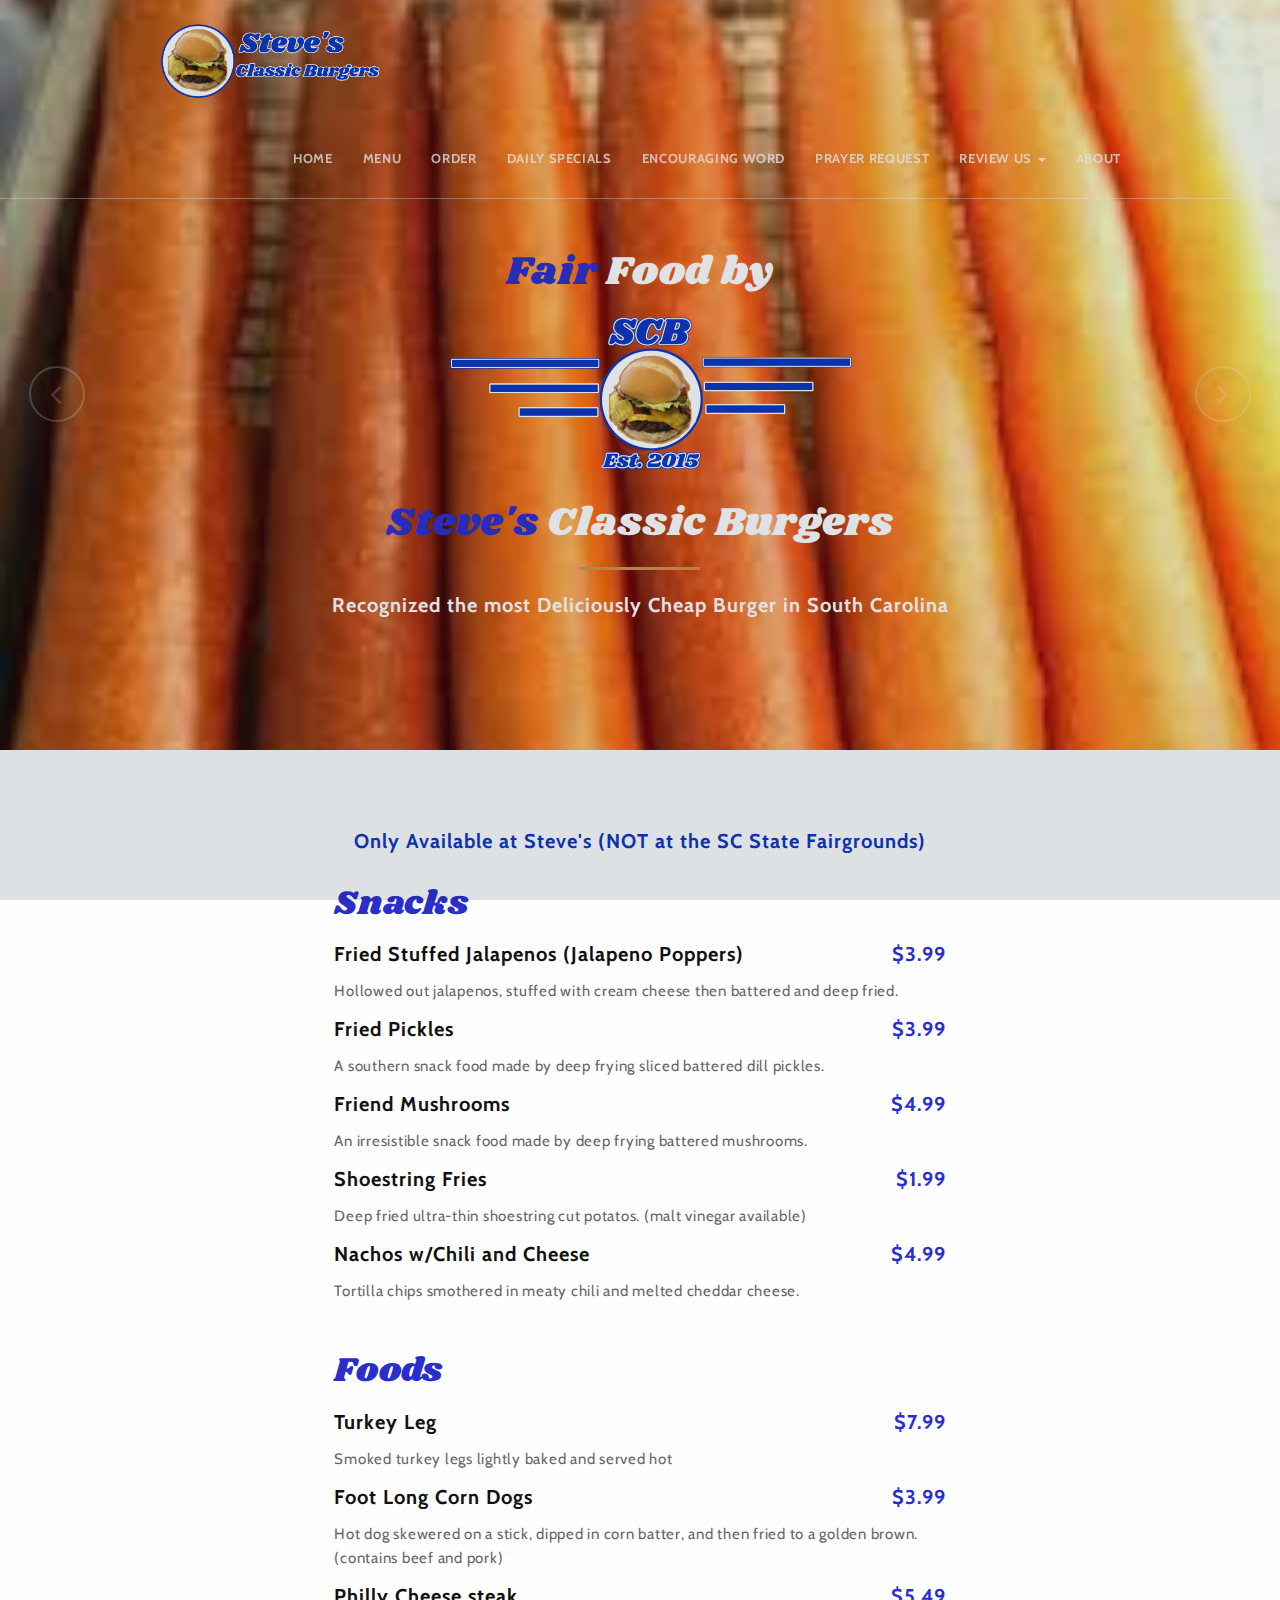
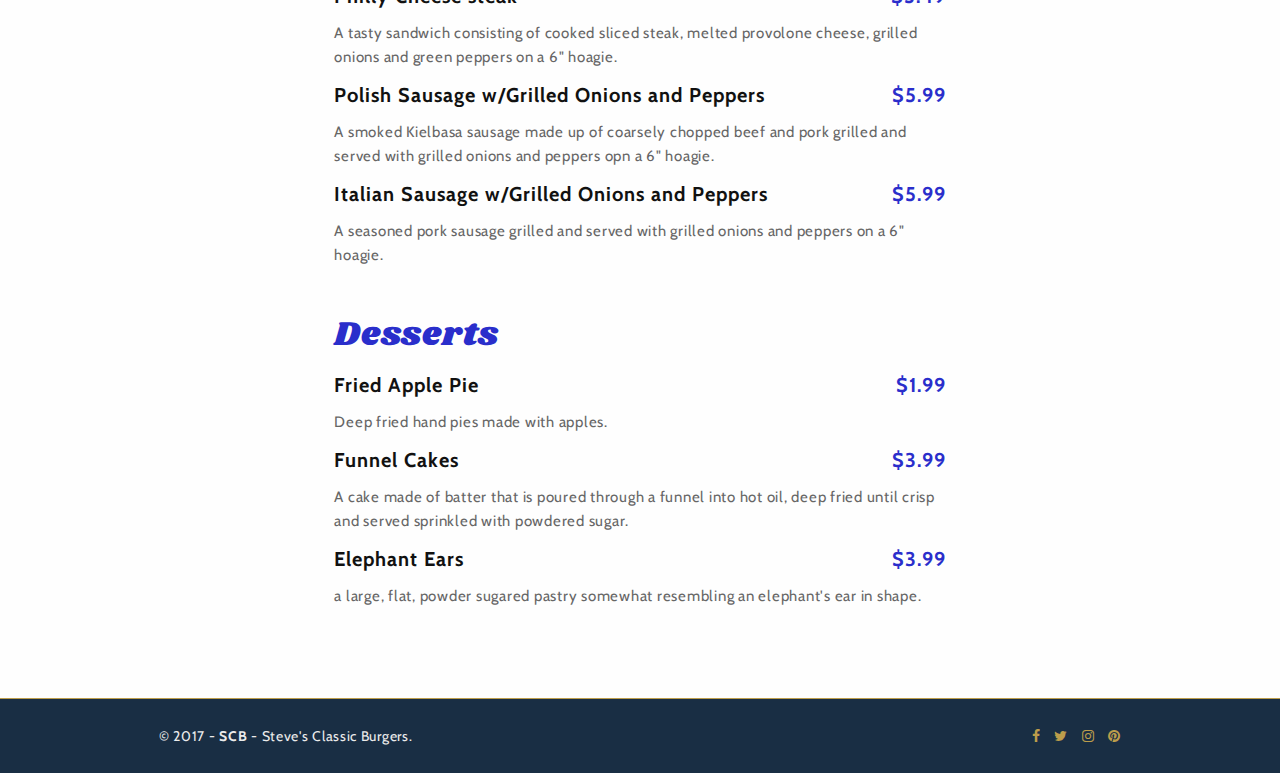
==== fairfood.html @ 57393d21 "Update to add Fair food page and images" ====
<!DOCTYPE html>
<html lang="en">

<head>

    <meta charset="utf-8">
    <meta http-equiv="X-UA-Compatible" content="IE=edge">
    <meta name="viewport" content="width=device-width, initial-scale=1">
    <meta name="description" content="Steve's Fair Food">
    <meta name="keywords" content="responsive, retina ready, html5, css3, restaurant, food, bar, events" />
    <meta name="author" content="KingStudio.ro">

    <!-- favicon -->
    <link rel="icon" href="images/favicon.png">
    <!-- page title -->
    <title>Steve's Fair Food</title>
    <!-- bootstrap css -->
    <link href="css/bootstrap.min.css" rel="stylesheet">
    <!-- css -->
    <link href="css/style.css" rel="stylesheet">
    <link href="css/animate.css" rel="stylesheet">
    <link href="css/magnific-popup.css" rel="stylesheet">
    <link href="css/bootstrap-datetimepicker.css" rel="stylesheet">
    <!-- fonts -->
    <link href="https://fonts.googleapis.com/css?family=Oleo+Script+Swash+Caps" rel="stylesheet">
    <link href="https://fonts.googleapis.com/css?family=Cabin:400,700" rel="stylesheet">
    <link href="https://fonts.googleapis.com/css?family=Shrikhand" rel="stylesheet">
    <link href="css/font-awesome.min.css" rel="stylesheet" type="text/css">
    <link href='fonts/FontAwesome.otf' rel='stylesheet' type='text/css'>

    <!-- HTML5 shim and Respond.js for IE8 support of HTML5 elements and media queries -->
    <!-- WARNING: Respond.js doesn't work if you view the page via file:// -->
    <!--[if lt IE 9]>
    <script src="https://oss.maxcdn.com/html5shiv/3.7.2/html5shiv.min.js"></script>
    <script src="https://oss.maxcdn.com/respond/1.4.2/respond.min.js"></script>
    <![endif]-->

</head>

<body>

<!-- preloader -->
<div id="preloader">
    <div class="spinner spinner-round"></div>
</div>
<!-- / preloader -->

<div id="top"></div>

<!-- header -->
<header>
    <!--fair-navbar-default.dark-bg .fair-navbar-nav-->
    <nav class="navbar navbar-default dark-bg navbar-fixed-top">
        <div class="container">
            <div class="navbar-header">
                <button type="button" class="navbar-toggle collapsed" data-toggle="collapse" data-target=".navbar-collapse">
                    <span class="sr-only">Toggle navigation</span>
                    <span class="icon-bar"></span>
                    <span class="icon-bar"></span>
                    <span class="icon-bar"></span>
                </button>
                <a class="navbar-brand" href="#"><img src="images/scb/steveslogo.png" alt="logo" class="inline-logo"> <img src="images/scb/steveslogo.png" alt="logo" class="collapsed-logo"></a>

            </div><!-- / navbar-header -->
            <div class="navbar-collapse collapse">
                <ul class="nav navbar-nav">
                    <li><a href="./index.html" class="page-scroll">HOME</a></li>
                    <li><a href="./index.html#menu" class="page-scroll">MENU</a></li>
                    <li><a href="https://us.orderspoon.com/STEVESCLASSICBURGERS" target="_blank">ORDER</a></li>
                    <li><a href="./index.html#specials" class="page-scroll">DAILY SPECIALS</a></li>
                    <li><a href="./index.html#encourage" class="page-scroll">ENCOURAGING WORD</a></li>
                    <li><a href="https://form.jotform.com/classicburgers/prayer-request-form" target="_blank">PRAYER REQUEST</a></li>
                    <li class="dropdown">
                        <a href="#" class="dropdown-toggle" data-toggle="dropdown" role="button" aria-expanded="false">REVIEW US <span class="caret"></span></a>
                        <ul class="dropdown-menu" role="menu">
                            <li><a href="https://plus.google.com/+ClassicburgersOrg" target="_blank">Google+</a></li>
                            <li><a href="https://www.tripadvisor.com/Restaurant_Review-g54184-d9726409-Reviews-Steve_s_Classic_Burgers-Columbia_South_Carolina.html" target="_blank">TripAdvisor</a></li>
                            <li><a href="https://www.yelp.com/biz/steves-classic-burgers-columbia" target="_blank">Yelp!</a></li>
                            <li><a href="https://www.facebook.com/StevesClassicBurgers/" target="_blank">Facebook</a></li>
                        </ul>
                    </li>
                    <li><a href="./index.html#about" class="page-scroll">ABOUT</a></li>
                </ul>
            </div><!--/.nav-collapse -->
        </div><!-- / container -->
    </nav>

    <!-- slider -->
    <div id="slider" class="carousel slide has-top-menu dark-slider">
        <div class="carousel-inner">

            <!-- slide 1 -->
            <div class="item active faircorndogs">
                <div class="container">
                    <div class="carousel-caption">
                        <div class="row">
                            <div class="col-md-12 slider-content">
                                <h2 class="slide-title fadeInDown animated second space-top-30"><span class="text-primary">Fair</span> Food by</h2>
                                <img src="images/scb/menuscblogo.png" alt="" class="animated fadeInDown first">
                                <h2 class="slide-title fadeInUp animated second space-top-30"><span class="text-primary">Steve's</span> Classic Burgers</h2>
                                <div class="separator-line-center-2x primary-bg-color animated fadeInDown third"></div>
                                <p class="slide-text flipInX animated third"><a href="https://blog.cheapism.com/best-cheap-burgers-in-america-15292/#image=41" style="color: #ffffff">Recognized the most Deliciously Cheap Burger in South Carolina</a></p>
                            </div><!-- slider-content -->
                        </div><!-- / row -->
                    </div><!-- / carousel-caption -->
                </div><!-- / container -->
            </div><!-- / slide 1 -->

            <!-- slide 2 -->
            <div class="item fairelephantear">
                <div class="container">
                    <div class="carousel-caption">
                        <div class="row">
                            <div class="col-md-12 slider-content">
                                <h2 class="slide-title fadeInDown animated second space-top-30"><span class="text-primary">Fair</span> Food by</h2>
                                <img src="images/scb/menuscblogo.png" alt="" class="animated fadeInDown first">
                                <h2 class="slide-title fadeInUp animated second space-top-30"><span class="text-primary">Fresh</span> Food</h2>
                                <div class="separator-line-center-2x primary-bg-color animated fadeInDown third"></div>
                            </div><!-- slider-content -->
                        </div><!-- / row -->
                    </div><!-- / carousel-caption -->
                </div><!-- / container -->
            </div><!-- / slide 2 -->

            <!-- slide 3 -->
            <div class="item fairfriedpickles">
                <div class="container">
                    <div class="carousel-caption">
                        <div class="row">
                            <div class="col-md-12 slider-content">
                                <h2 class="slide-title fadeInDown animated second space-top-30"><span class="text-primary">Fair</span> Food by</h2>
                                <img src="images/scb/menuscblogo.png" alt="" class="animated fadeInDown first">
                                <h2 class="slide-title fadeInUp animated second space-top-30"><span class="text-primary">Best</span> Food</h2>
                                <div class="separator-line-center-2x primary-bg-color animated fadeInDown third"></div>

                            </div><!-- slider-content -->
                        </div><!-- / row -->
                    </div><!-- / carousel-caption -->
                </div><!-- / container -->
            </div><!-- / slide 3 -->


            <div class="item fairstringfries">
                <div class="container">
                    <div class="carousel-caption">
                        <div class="row">
                            <div class="col-md-12 slider-content">
                                <h2 class="slide-title fadeInDown animated second space-top-30"><span class="text-primary">Fair</span> Food by</h2>
                                <img src="images/scb/menuscblogo.png" alt="" class="animated fadeInDown first">
                                <h2 class="slide-title fadeInUp animated second space-top-30"><span class="text-primary">Best</span> Food</h2>
                                <div class="separator-line-center-2x primary-bg-color animated fadeInDown third"></div>

                            </div><!-- slider-content -->
                        </div><!-- / row -->
                    </div><!-- / carousel-caption -->
                </div><!-- / container -->
            </div><!-- / slide 3 -->

            <div class="item fairfunnelcake">
                <div class="container">
                    <div class="carousel-caption">
                        <div class="row">
                            <div class="col-md-12 slider-content">
                                <h2 class="slide-title fadeInDown animated second space-top-30"><span class="text-primary">Fair</span> Food by</h2>
                                <img src="images/scb/menuscblogo.png" alt="" class="animated fadeInDown first">
                                <h2 class="slide-title fadeInUp animated second space-top-30"><span class="text-primary">Best</span> Food</h2>
                                <div class="separator-line-center-2x primary-bg-color animated fadeInDown third"></div>

                            </div><!-- slider-content -->
                        </div><!-- / row -->
                    </div><!-- / carousel-caption -->
                </div><!-- / container -->
            </div><!-- / slide 3 -->
            <div class="item fairitaliansausage">
                <div class="container">
                    <div class="carousel-caption">
                        <div class="row">
                            <div class="col-md-12 slider-content">
                                <h2 class="slide-title fadeInDown animated second space-top-30"><span class="text-primary">Fair</span> Food by</h2>
                                <img src="images/scb/menuscblogo.png" alt="" class="animated fadeInDown first">
                                <h2 class="slide-title fadeInUp animated second space-top-30"><span class="text-primary">Best</span> Food</h2>
                                <div class="separator-line-center-2x primary-bg-color animated fadeInDown third"></div>

                            </div><!-- slider-content -->
                        </div><!-- / row -->
                    </div><!-- / carousel-caption -->
                </div><!-- / container -->
            </div><!-- / slide 3 -->
            <div class="item fairpolishsausage">
                <div class="container">
                    <div class="carousel-caption">
                        <div class="row">
                            <div class="col-md-12 slider-content">
                                <h2 class="slide-title fadeInDown animated second space-top-30"><span class="text-primary">Fair</span> Food by</h2>
                                <img src="images/scb/menuscblogo.png" alt="" class="animated fadeInDown first">
                                <h2 class="slide-title fadeInUp animated second space-top-30"><span class="text-primary">Best</span> Food</h2>
                                <div class="separator-line-center-2x primary-bg-color animated fadeInDown third"></div>

                            </div><!-- slider-content -->
                        </div><!-- / row -->
                    </div><!-- / carousel-caption -->
                </div><!-- / container -->
            </div><!-- / slide 3 -->
            <div class="item fairturkeyleg">
                <div class="container">
                    <div class="carousel-caption">
                        <div class="row">
                            <div class="col-md-12 slider-content">
                                <h2 class="slide-title fadeInDown animated second space-top-30"><span class="text-primary">Fair</span> Food by</h2>
                                <img src="images/scb/menuscblogo.png" alt="" class="animated fadeInDown first">
                                <h2 class="slide-title fadeInUp animated second space-top-30"><span class="text-primary">Best</span> Food</h2>
                                <div class="separator-line-center-2x primary-bg-color animated fadeInDown third"></div>

                            </div><!-- slider-content -->
                        </div><!-- / row -->
                    </div><!-- / carousel-caption -->
                </div><!-- / container -->
            </div><!-- / slide 3 -->

        </div><!-- /carousel-inner -->

        <!-- controls -->
        <a class="left carousel-control" href="#slider" data-slide="prev"><span class="fa fa-angle-left"></span></a>
        <a class="right carousel-control" href="#slider" data-slide="next"><span class="fa fa-angle-right"></span></a>
        <!-- / controls -->

    </div>

    <!-- / slider-->
</header>
<!-- / header -->

<!-- content -->

<section id="menu">
    <div class="container">
        <div class="row">
            <div class="col-md-12 menu-items" align="center">
                <h5><b style="color: #0a35bf">Only Available at Steve's (NOT at the SC State Fairgrounds)</b></h5>
            </div>
        </div>
        <br />
        <div class="row">
            <div class="col-md-8 col-md-offset-2 menu-items">
                <h3 class="text-primary">Snacks</h3>
                <h5 class="food-title">Fried Stuffed Jalapenos (Jalapeno Poppers)<span class="pull-right food-price text-primary">$3.99</span></h5>
                <p class="food-text">Hollowed out jalapenos, stuffed with cream cheese then battered and deep fried.</p>
                <h5 class="food-title">Fried Pickles<span class="pull-right food-price text-primary">$3.99</span></h5>
                <p class="food-text">A southern snack food made by deep frying sliced battered dill pickles.</p>
                <h5 class="food-title">Friend Mushrooms<span class="pull-right food-price text-primary">$4.99</span></h5>
                <p class="food-text">An irresistible snack food made by deep frying battered mushrooms.</p>
                <h5 class="food-title">Shoestring Fries<span class="pull-right food-price text-primary">$1.99</span></h5>
                <p class="food-text">Deep fried ultra-thin shoestring cut potatos. (malt vinegar available)</p>
                <h5 class="food-title">Nachos w/Chili and Cheese<span class="pull-right food-price text-primary">$4.99</span></h5>
                <p class="food-text">Tortilla chips smothered in meaty chili and melted cheddar cheese.</p>
            </div><!-- / menu-items -->
        </div><!-- / row -->
        <br />
        <br />
        <div class="row">
            <div class="col-md-8 col-md-offset-2 menu-items">
                <h3 class="text-primary">Foods</h3>
                <h5 class="food-title">Turkey Leg<span class="pull-right food-price text-primary">$7.99</span></h5>
                <p class="food-text">Smoked turkey legs lightly baked and served hot</p>
                <h5 class="food-title">Foot Long Corn Dogs<span class="pull-right food-price text-primary">$3.99</span></h5>
                <p class="food-text">Hot dog skewered on a stick, dipped in corn batter, and then fried to a golden brown. (contains beef and pork)</p>
                <h5 class="food-title">Philly Cheese steak<span class="pull-right food-price text-primary">$5.49</span></h5>
                <p class="food-text">A tasty sandwich consisting of cooked sliced steak, melted provolone cheese, grilled onions and green peppers on a 6" hoagie.</p>
                <h5 class="food-title">Polish Sausage w/Grilled Onions and Peppers<span class="pull-right food-price text-primary">$5.99</span></h5>
                <p class="food-text">A smoked Kielbasa sausage made up of coarsely chopped beef and pork grilled and served with grilled onions and peppers opn a 6" hoagie.</p>
                <h5 class="food-title">Italian Sausage w/Grilled Onions and Peppers<span class="pull-right food-price text-primary">$5.99</span></h5>
                <p class="food-text">A seasoned pork sausage grilled and served with grilled onions and peppers on a 6" hoagie.</p>
            </div><!-- / menu-items -->
        </div><!-- / row -->
        <br />
        <br />
        <div class="row">
            <div class="col-md-8 col-md-offset-2 menu-items">
                <h3 class="text-primary">Desserts</h3>
                <h5 class="food-title">Fried Apple Pie<span class="pull-right food-price text-primary">$1.99</span></h5>
                <p class="food-text">Deep fried hand pies made with apples.</p>
                <h5 class="food-title">Funnel Cakes<span class="pull-right food-price text-primary">$3.99</span></h5>
                <p class="food-text">A cake made of batter that is poured through a funnel into hot oil, deep fried until crisp and served sprinkled with powdered sugar.</p>
                <h5 class="food-title">Elephant Ears<span class="pull-right food-price text-primary">$3.99</span></h5>
                <p class="food-text">a large, flat, powder sugared pastry somewhat resembling an elephant's ear in shape.</p>
            </div><!-- / menu-items -->


        </div><!-- / row -->

    </div><!-- / container -->
</section>




<!-- / content -->

<!-- scroll to top -->
<a href="#top" class="scroll-to-top page-scroll is-hidden" data-nav-status="toggle"><i class="fa fa-angle-up"></i></a>
<!-- / scroll to top -->
<!-- footer -->
<footer>
    <div class="container">
        <p class="footer-info">© 2017 - <strong>SCB</strong> - Steve's Classic Burgers.
            <span class="social pull-right">
                <a href="#"><i class="fa fa-facebook"></i></a>
                <a href="#"><i class="fa fa-twitter"></i></a>
                <a href="#"><i class="fa fa-instagram"></i></a>
                <a href="#"><i class="fa fa-pinterest"></i></a>
            </span>
        </p>
    </div><!-- / container -->
</footer>
<!-- / footer -->

<!-- javascript -->
<script src="js/jquery.min.js"></script>
<script src="js/bootstrap.min.js"></script>

<!-- sticky nav -->
<script src="js/jquery.easing.min.js"></script>
<!--<script src="js/scrolling-nav-sticky.js"></script>-->
<!-- / sticky nav -->

<!-- preloader -->
<script src="js/preloader.js"></script>
<!-- / preloader -->

<!-- wow -->
<script src="js/wow.min.js"></script>
<script>
  new WOW().init();
</script>
<!-- / wow -->

<!-- gallery script -->
<script src="js/custom.js"></script>
<script src="js/jquery.shuffle.min.js"></script>
<!-- lightbox -->
<script src="js/jquery.magnific-popup.min.js"></script>

<!-- / lightbox -->
<!-- / gallery script -->

<!-- date-time picker -->
<script src="js/moment.min.js"></script>
<script src="js/bootstrap-datetimepicker.js"></script>

<!-- / date-time picker -->

<!-- contact-form -->
<!--<script src="js/validator.min.js" type="text/javascript"></script>-->
<!--<script src="js/form-scripts.js" type="text/javascript"></script>-->
<!-- / contact-form -->

<!-- google-maps -->
<!--<script src="https://goo.gl/maps/sahVXzxMGit"></script>-->
<!--<script src="js/map.js"></script>-->

<!--<iframe src="https://www.google.com/maps/embed?pb=!1m18!1m12!1m3!1d3305.8840644868033!2d-81.11795508447189!3d34.04684492546122!2m3!1f0!2f0!3f0!3m2!1i1024!2i768!4f13.1!3m3!1m2!1s0x88f8a303b8aa07e3%3A0x5daab761f12a2675!2s817+St+Andrews+Rd+%23106%2C+Columbia%2C+SC+29210!5e0!3m2!1sen!2sus!4v1519259116903" width="100%" height="100%" frameborder="0" style="border:0" allowfullscreen></iframe>-->
<!-- / google-maps -->

<!-- hide nav -->
<script src="js/hide-nav.js"></script>
<!-- / hide nav -->

<!-- / javascript -->

</body>

</html>
---- css/style.css ----
/* Base CSS */
body {
  color: #666666;
  background: #fefefe;
  font-family: "Cabin", sans-serif;
  font-weight: 400;
  font-size: 14px;
  line-height: 20px;
  letter-spacing: 0.05em;
}

html, body {
  height: 100%;
  margin: 0;
  overflow-x: hidden;
}

/* Typography */
h1, h2, h3 {
  color: #111111;
  /*-family: "Oleo Script Swash Caps", cursive;*/
  font-family: "Shrikhand", cursive;
  font-weight: 400;
  margin-top: 0;
}

h4, h5, h6 {
  color: #111111;
  font-family: "Cabin", sans-serif;
  font-weight: 700;
  letter-spacing: 0.05em;
  margin-top: 0;
}

h1 {
  font-size: 40px;
  margin-bottom: 24px;
}

h2 {
  font-size: 36px;
  margin-bottom: 22px;
}

h3 {
  font-size: 34px;
  margin-bottom: 20px;
}

h4 {
  font-size: 22px;
  margin-bottom: 18px;
}

h5 {
  font-size: 20px;
  margin-bottom: 14px;
}

h6 {
  font-size: 18px;
  margin-bottom: 12px;
}

a {
  color: #bc9d4b;
  -moz-transition: 0.1s ease-in;
  -o-transition: 0.1s ease-in;
  -webkit-transition: 0.1s ease-in;
  -ms-transition: 0.1s ease-in;
  transition: 0.1s ease-in;
  letter-spacing: 0.05em;
  font-weight: 700;
  outline: 0 !important;
}
a:hover, a:active, a:focus {
  color: #927937;
  text-decoration: none;
}

p {
  font-family: "Cabin", sans-serif;
  font-weight: 400;
  font-size: 20px;
  line-height: 24px;
  color: #666666;
  letter-spacing: 0.05em;
  margin-bottom: 10px;
}

ul {
  list-style: none;
  padding: 0;
}

ul, ol {
  padding-left: 16px;
  margin-top: 0;
  margin-bottom: 20px;
}

.list-featured {
  list-style: none;
  padding: 0;
}

.list-featured li {
  position: relative;
  padding-left: 14px;
  margin-bottom: 7px;
}

.list-featured li:before {
  position: absolute;
  display: block;
  content: "";
  width: 6px;
  height: 6px;
  border-radius: 0;
  left: 0;
  top: 7px;
  background-color: #bc9d4b;
}

ol li {
  margin-bottom: 7px;
}

li {
  color: #666666;
  font-size: 14px;
  line-height: 20px;
  letter-spacing: 0.05em;
}

blockquote {
  border-left: 3px solid #bc9d4b;
}

.blockquote-reverse {
  border-right: 3px solid #bc9d4b;
}

blockquote p {
  font-size: 16px;
  font-weight: 400;
}

cite {
  color: #bc9d4b;
  font-size: 12px;
  opacity: 0.75;
}

strong {
  font-weight: 700;
}

.text-uppercase {
  text-transform: uppercase;
}

.lead {
  font-size: 18px;
}

.text-sm {
  font-size: 14px;
}

.text-xs {
  font-size: 12px;
}

.text-left {
  text-align: left;
}

.text-center {
  text-align: center;
}

.text-right {
  text-align: right;
}

.text-white {
  color: white !important;
}

.text-grey {
  color: #cccccc !important;
}

.text-black {
  color: black !important;
}

.text-default {
  color: #294a6b !important;
}

.text-primary {
  /*color: #bc9d4b !important;*/
  color: #2a2ecb !important;
}

.text-success {
  color: #93bc49 !important;
}

.text-info {
  color: #54bedc !important;
}

.text-warning {
  color: #e2a740 !important;
}

.text-danger {
  color: #de3f3f !important;
}

.bg-default {
  color: white;
  background: #294a6b;
  padding: 3px 4px;
}

.bg-primary {
  color: white;
  background: #bc9d4b;
  padding: 3px 4px;
}

.bg-success {
  color: white;
  background: #93bc49;
  padding: 3px 4px;
}

.bg-info {
  color: white;
  background: #54bedc;
  padding: 3px 4px;
}

.bg-warning {
  color: white;
  background: #e2a740;
  padding: 3px 4px;
}

.bg-danger {
  color: white;
  background: #de3f3f;
  padding: 3px 4px;
}

/* / End Typography */
.row {
  margin-right: 0;
  margin-left: 0;
}

img {
  width: 100%;
  max-width: 100%;
  display: block;
  margin-left: auto;
  margin-right: auto;
}

img.btn-pill {
  border: 1px solid transparent;
}

.page-header {
  font-size: 30px;
  font-weight: 700;
  border: none;
  margin-top: 0;
  margin-bottom: 30px;
}

.page-header h2 {
  margin: 0;
}

.page-header.wsub {
  margin-bottom: 0;
}

.page-header.wsub h2 {
  margin-bottom: 0;
}

.sub-title {
  color: #111111;
  font-size: 18px;
  font-weight: 700;
  text-transform: uppercase;
}

.sub-title a {
  margin-left: 10px;
}

.sub-title a span {
  margin-left: 5px;
}

.page-header.dark h1 {
  color: white;
}

.page-header.dark h2 {
  color: white;
}

.page-header.dark h3 {
  color: white;
}

.page-header.dark .sub-title {
  color: #f8f8f8;
}

.default-bg-color {
  background-color: #294a6b !important;
}

.primary-bg-color {
  background-color: #bc9d4b !important;
}

.divider-color {
  background-color: #ffffff !important;
}

.success-bg-color {
  background-color: #93bc49 !important;
}

.info-bg-color {
  background-color: #54bedc !important;
}

.warning-bg-color {
  background-color: #e2a740 !important;
}

.danger-bg-color {
  background-color: #de3f3f !important;
}

.default-color {
  color: #294a6b !important;
}

.primary-color {
  color: #bc9d4b !important;
}

.success-color {
  color: #93bc49 !important;
}

.info-color {
  color: #54bedc !important;
}

.warning-color {
  color: #e2a740 !important;
}

.danger-color {
  color: #de3f3f !important;
}

.small-spacing {
  margin-top: 5px !important;
  margin-bottom: 5px !important;
}

.medium-spacing {
  margin-top: 15px !important;
  margin-bottom: 15px !important;
}

.large-spacing {
  margin-top: 30px !important;
  margin-bottom: 30px !important;
}

.space-top {
  margin-top: 20px !important;
}

.space-top-30 {
  margin-top: 30px !important;
}

.space-top-2x {
  margin-top: 40px !important;
}

.space-bottom {
  margin-bottom: 20px !important;
}

.space-bottom-30 {
  margin-bottom: 30px !important;
}

.space-bottom-2x {
  margin-bottom: 40px !important;
}

.space-left {
  padding-left: 15px !important;
}

.space-left-2x {
  padding-left: 30px !important;
}

.space-right {
  padding-right: 15px !important;
}

.space-right-2x {
  padding-right: 30px !important;
}

.space-25 {
  margin: 12.5px 0;
  line-height: 0;
}

.space-50 {
  margin: 25px 0;
  line-height: 0;
}

.space-80 {
  margin: 40px 0;
  line-height: 0;
}

.space-100 {
  margin: 50px 0;
  line-height: 0;
}

.space-200 {
  margin: 100px 0;
  line-height: 0;
}

.margin-left {
  margin-left: 15px;
}

.margin-left-2x {
  margin-left: 30px;
}

.margin-right {
  margin-right: 15px;
}

.margin-right-2x {
  margin-right: 30px;
}

.no-margin {
  margin: 0 !important;
}

.no-padding {
  padding: 0 !important;
}

.no-padding-left {
  padding-left: 0 !important;
}

.no-padding-right {
  padding-right: 0 !important;
}

.no-border {
  border: none !important;
}

.no-border-radius {
  border-radius: 0 !important;
}

.rounded {
  border-radius: 5px !important;
}

a:focus {
  outline: none !important;
}

.btn:focus {
  outline: none !important;
}

.btn-social:focus {
  outline: none !important;
}

input:focus {
  outline: none !important;
  border: 1px solid #bc9d4b !important;
  box-shadow: none !important;
}

.form-group:focus {
  outline: none !important;
  border: 1px solid #bc9d4b !important;
  box-shadow: none !important;
}

select:focus {
  outline: none !important;
  border: 1px solid #bc9d4b !important;
  box-shadow: none !important;
}

textarea {
  max-width: 100%;
  max-height: 100%;
}

textarea:focus {
  outline: none !important;
  border: 1px solid #bc9d4b !important;
  box-shadow: none !important;
}

.fa {
  display: initial !important;
}

.separator-line {
  max-width: 60px;
  height: 2px;
  background: #ebebeb;
}

.separator-line-center {
  max-width: 60px;
  height: 2px;
  text-align: center;
  background: #ebebeb;
  margin: 0 auto;
}

.separator-line-2x {
  max-width: 120px;
  height: 3px;
  background: #ebebeb;
}

.separator-line-center-2x {
  max-width: 120px;
  height: 3px;
  text-align: center;
  background: #ebebeb;
  margin: 0 auto;
}

/* Animation Durations */
.animated {
  -webkit-animation-duration: 1s !important;
  animation-duration: 1s !important;
}

.animated.first {
  -webkit-animation-duration: 1.5s !important;
  animation-duration: 1.5s !important;
  animation-delay: 0.5s;
}

.animated.second {
  -webkit-animation-duration: 1.6s !important;
  animation-duration: 1.6s !important;
  animation-delay: 1s;
}

.animated.third {
  -webkit-animation-duration: 1.5s !important;
  animation-duration: 1.5s !important;
  animation-delay: 1.3s;
}

.animated.fourth {
  -webkit-animation-duration: 1.6s !important;
  animation-duration: 1.6s !important;
  animation-delay: 1.8s;
}

.animated.fifth {
  -webkit-animation-duration: 1.5s !important;
  animation-duration: 1.5s !important;
  animation-delay: 2s;
}

.animated.sixth {
  -webkit-animation-duration: 1.5s !important;
  animation-duration: 1.5s !important;
  animation-delay: 2.5s;
}

.animated.seventh {
  -webkit-animation-duration: 1.6s !important;
  animation-duration: 1.6s !important;
  animation-delay: 3.2s;
}

.animated.eighth {
  -webkit-animation-duration: 1.5s !important;
  animation-duration: 1.5s !important;
  animation-delay: 3.5s;
}

.animated.nineth {
  -webkit-animation-duration: 1.6s !important;
  animation-duration: 1.6s !important;
  animation-delay: 3.8s;
}

/* End Animation Durations */
::-moz-selection {
  color: white;
  background: rgba(188, 157, 75, 0.77);
}

::selection {
  color: white;
  background: rgba(188, 157, 75, 0.77);
}

/* Buttons */
.btn {
  font-weight: 400;
  font-size: 13px;
  letter-spacing: 0.05em;
  -moz-transition: all 0.3s ease-in-out;
  -o-transition: all 0.3s ease-in-out;
  -webkit-transition: all 0.3s ease-in-out;
  -ms-transition: all 0.3s ease-in-out;
  transition: all 0.3s ease-in-out;
  border-radius: 0;
  padding: 10px 18px;
  margin: 5px;
}

.btn span {
  margin-left: 15px;
  margin-right: 0;
}

.btn:hover {
  background: transparent;
}

.btn:focus {
  background: transparent;
}

.btn-lg {
  font-size: 15px;
  padding: 12px 20px;
}

.btn-sm {
  font-size: 12px;
  padding: 8px 14px;
}

.btn-xs {
  font-size: 10px;
  padding: 5px 12px;
}

.btn-rounded {
  border-radius: 5px !important;
}

.btn-pill {
  border-radius: 50px !important;
}

.btn-circle {
  border-radius: 50% !important;
  height: 40px;
  width: 40px;
  padding: 3px !Important;
}

.btn-square {
  height: 40px;
  width: 40px;
  border-radius: 5px;
  padding: 3px !Important;
}

.btn-link {
  color: #bc9d4b;
}

.btn-link:hover {
  color: #927937;
  text-decoration: none;
}

.btn-link:focus {
  color: #927937;
  text-decoration: none;
}

a.btn {
  white-space: nowrap;
}

/* Default Button */
.btn-default, .btn-default:active, .btn-default:focus {
  color: #294a6b;
  border: 2px solid #294a6b;
  background: transparent;
}

.btn-default:hover {
  color: white;
  background: #294a6b;
  border: 2px solid #294a6b;
}

.btn-default-filled, .btn-default-filled:active, .btn-default-filled:focus {
  color: white;
  background: #294a6b;
  border: 2px solid #294a6b;
}

.btn-default-filled:hover {
  color: white;
  background: #192e44;
  border: 2px solid #192e44;
}

/* / End Default Button */
/* Primary Button */
.btn-primary, .btn-primary:active, .btn-primary:focus {
  color: #bc9d4b;
  border: 2px solid #bc9d4b;
  background: transparent;
}

.btn-primary:hover {
  color: white;
  background: #bc9d4b;
  border: 2px solid #bc9d4b;
}

.btn-primary-filled, .btn-primary-filled:active, .btn-primary-filled:focus {
  color: white;
  background: #bc9d4b;
  border: 2px solid #bc9d4b;
}

.btn-primary-filled:hover {
  color: white;
  background: #927937;
  border: 2px solid #927937;
}

/* / End Primary Button */
/* Success Button */
.btn-success, .btn-success:active, .btn-success:focus {
  color: #93bc49;
  border: 2px solid #93bc49;
  background: transparent;
}

.btn-success:hover {
  color: white;
  background: #93bc49;
  border: 2px solid #93bc49;
}

.btn-success-filled, .btn-success-filled:active, .btn-success-filled:focus {
  color: white;
  background: #93bc49;
  border: 2px solid #93bc49;
}

.btn-success-filled:hover {
  color: white;
  background: #7ea03f;
  border: 2px solid #7ea03f;
}

/* / End Success Button */
/* Info Button */
.btn-info, .btn-info:active, .btn-info:focus {
  color: #54bedc;
  border: 2px solid #54bedc;
  background: transparent;
}

.btn-info:hover {
  color: white;
  background: #54bedc;
  border: 2px solid #54bedc;
}

.btn-info-filled, .btn-info-filled:active, .btn-info-filled:focus {
  color: white;
  background: #54bedc;
  border: 2px solid #54bedc;
}

.btn-info-filled:hover {
  color: white;
  background: #3a9fbc;
  border: 2px solid #3a9fbc;
}

/* / End Info Button */
/* Warning Button */
.btn-warning, .btn-warning:active, .btn-warning:focus {
  color: #e2a740;
  border: 2px solid #e2a740;
  background: transparent;
}

.btn-warning:hover {
  color: white;
  background: #e2a740;
  border: 2px solid #e2a740;
}

.btn-warning-filled, .btn-warning-filled:active, .btn-warning-filled:focus {
  color: white;
  background: #e2a740;
  border: 2px solid #e2a740;
}

.btn-warning-filled:hover {
  color: white;
  background: #cb9538;
  border: 2px solid #cb9538;
}

/* / End Warning Button */
/* Danger Button */
.btn-danger, .btn-danger:active, .btn-danger:focus {
  color: #de3f3f;
  border: 2px solid #de3f3f;
  background: transparent;
}

.btn-danger:hover {
  color: white;
  background: #de3f3f;
  border: 2px solid #de3f3f;
}

.btn-danger-filled, .btn-danger-filled:active, .btn-danger-filled:focus {
  color: white;
  background: #de3f3f;
  border: 2px solid #de3f3f;
}

.btn-danger-filled:hover {
  color: white;
  background: #bf3535;
  border: 2px solid #bf3535;
}

/* / End Danger Button */
/* Button Groups */
.btn-group-xl > .btn {
  font-size: 20px;
  padding: 9px 10px;
  border-radius: 5px;
}

.btn-group-lg > .btn {
  font-size: 15px;
  padding: 10px 12px;
  border-radius: 5px;
}

.btn-group > .btn {
  border-radius: 5px;
}

.btn-group-sm > .btn {
  font-size: 12px;
  padding: 5px 4px;
  border-radius: 5px;
}

.btn-group-xs > .btn {
  font-size: 10px;
  padding: 3px;
  border-radius: 5px;
}

/* / End Button Groups */
/* Dropdown Buttons */
.dropdown-buttons {
  display: inline-block;
  position: relative;
}

.dropdown-buttons .btn-group > .btn {
  padding-left: 17px;
}

.dropdown-buttons .dropdown-icon {
  margin: 0 2px 0 10px;
}

.dropdown-buttons .btn {
  border-radius: 0;
}

.btn-group.open .dropdown-toggle {
  -webkit-box-shadow: none;
  box-shadow: none;
}

.btn-default.active.focus, .btn-default.active:focus, .btn-default.active:hover, .btn-default:active.focus, .btn-default:active:focus, .btn-default:active:hover, .open > .dropdown-toggle.btn-default.focus, .open > .dropdown-toggle.btn-default:focus, .open > .dropdown-toggle.btn-default:hover {
  color: white;
  background-color: #294a6b;
  border-color: #294a6b;
}

.btn-default.active, .btn-default:active, .open > .dropdown-toggle.btn-default {
  color: white;
  background-color: #294a6b;
  border-color: #294a6b;
}

.btn-primary.active.focus, .btn-primary.active:focus, .btn-primary.active:hover, .btn-primary:active.focus, .btn-primary:active:focus, .btn-primary:active:hover, .open > .dropdown-toggle.btn-primary.focus, .open > .dropdown-toggle.btn-primary:focus, .open > .dropdown-toggle.btn-primary:hover {
  color: white;
  background-color: #bc9d4b;
  border-color: #bc9d4b;
}

.btn-primary.active, .btn-primary:active, .open > .dropdown-toggle.btn-primary {
  color: white;
  background-color: #bc9d4b;
  border-color: #bc9d4b;
}

.btn-success.active.focus, .btn-success.active:focus, .btn-success.active:hover, .btn-success:active.focus, .btn-success:active:focus, .btn-success:active:hover, .open > .dropdown-toggle.btn-success.focus, .open > .dropdown-toggle.btn-success:focus, .open > .dropdown-toggle.btn-success:hover {
  color: white;
  background-color: #93bc49;
  border-color: #93bc49;
}

.btn-success.active, .btn-success:active, .open > .dropdown-toggle.btn-success {
  color: white;
  background-color: #93bc49;
  border-color: #93bc49;
}

.btn-info.active.focus, .btn-info.active:focus, .btn-info.active:hover, .btn-info:active.focus, .btn-info:active:focus, .btn-info:active:hover, .open > .dropdown-toggle.btn-info.focus, .open > .dropdown-toggle.btn-info:focus, .open > .dropdown-toggle.btn-info:hover {
  color: white;
  background-color: #54bedc;
  border-color: #54bedc;
}

.btn-info.active, .btn-info:active, .open > .dropdown-toggle.btn-info {
  color: white;
  background-color: #54bedc;
  border-color: #54bedc;
}

.btn-warning.active.focus, .btn-warning.active:focus, .btn-warning.active:hover, .btn-warning:active.focus, .btn-warning:active:focus, .btn-warning:active:hover, .open > .dropdown-toggle.btn-warning.focus, .open > .dropdown-toggle.btn-warning:focus, .open > .dropdown-toggle.btn-warning:hover {
  color: white;
  background-color: #e2a740;
  border-color: #e2a740;
}

.btn-warning.active, .btn-warning:active, .open > .dropdown-toggle.btn-warning {
  color: white;
  background-color: #e2a740;
  border-color: #e2a740;
}

.btn-danger.active.focus, .btn-danger.active:focus, .btn-danger.active:hover, .btn-danger:active.focus, .btn-danger:active:focus, .btn-danger:active:hover, .open > .dropdown-toggle.btn-danger.focus, .open > .dropdown-toggle.btn-danger:focus, .open > .dropdown-toggle.btn-danger:hover {
  color: white;
  background-color: #de3f3f;
  border-color: #de3f3f;
}

.btn-danger.active, .btn-danger:active, .open > .dropdown-toggle.btn-danger {
  color: white;
  background-color: #de3f3f;
  border-color: #de3f3f;
}

/* / End Dropdown Buttons */
/* / End Buttons */
/* Tabs & Accordions */
/* Tabs */
.nav-tabs {
  border-bottom: 3px solid #ebebeb;
}

.nav-tabs > li {
  float: none;
  margin-bottom: -3px;
  display: inline-block;
}

.nav-tabs > li > a {
  position: relative;
  z-index: 0;
  display: block;
  color: #666666;
  font-size: 12px;
  text-decoration: none;
  font-weight: 700;
  margin-right: 0;
  padding: 20px;
  line-height: 1.5;
  background-color: transparent;
  border: none;
  border-bottom: 2px solid transparent;
  border-radius: 0;
}

.nav-tabs > li > a:focus {
  background: transparent;
  border: 0 !important;
}

.nav-tabs > li.active > a, .nav-tabs > li.active > a:focus, .nav-tabs > li.active > a:hover {
  color: #bc9d4b;
  background: none;
  border: none;
  border-bottom: 3px solid #bc9d4b !important;
  -webkit-transition: 0s;
  -moz-transition: 0s;
  -o-transition: 0s;
  transition: 0s;
}

.nav > li > a:hover {
  background: none;
  border: none;
}

.nav-tabs > li {
  float: none;
  margin-bottom: -3px;
  display: inline-block;
}

.nav-pills.text-right > li {
  float: none;
  display: inline-block;
}

.nav.nav-pills a:hover {
  color: white;
  background: #927937;
}

.tab-content {
  padding-top: 30px;
}

/* / End Tabs */
/* Accordions */
.panel-group {
  margin-bottom: 10px;
}

.panel-group .panel {
  background: none;
  -webkit-box-shadow: none;
  box-shadow: none;
  margin-bottom: 0;
  border: 0;
  border-radius: 0;
}

.panel-group .panel-heading {
  padding: 10px 0;
  border: none;
  border-radius: 0;
}

.panel-group .panel-title {
  font-size: 14px;
  font-weight: 400;
}

.panel-group .panel-heading + .panel-collapse > .list-group, .panel-group .panel-heading + .panel-collapse > .panel-body {
  border-top: none;
}

.panel-group .panel-heading > a:after {
  display: inline-block;
  vertical-align: middle;
  font-family: "FontAwesome";
  font-size: 10px;
  content: "\f068";
  margin-top: -2px;
  margin-left: 10px;
  -webkit-transform: rotate(0);
  -moz-transform: rotate(0);
  -ms-transform: rotate(0);
  -o-transform: rotate(0);
  transform: rotate(0);
  -webkit-transition: all 0.3s;
  -o-transition: all 0.3s;
  transition: all 0.3s;
}

.panel-group .panel-heading .panel-title.collapsed:after {
  content: "\f067";
  -webkit-transform: rotate(180deg);
  -moz-transform: rotate(180deg);
  -ms-transform: rotate(180deg);
  -o-transform: rotate(180deg);
  transform: rotate(180deg);
}

.panel-group .panel-body {
  padding: 15px 0;
}

.panel-group.tabbed .panel-heading {
  background: #ebebeb;
  padding: 10px 15px;
}

.panel-group.tabbed a {
  color: #666666;
}

.panel-group.tabbed .panel-heading > a:after {
  float: right;
}

.panel-group.tabbed .panel-heading .panel-title.collapsed:after {
  float: right;
}

/* / End Accordions */
/* / End Tabs & Accordions */
/* Labels Badges & Alerts */
/* Labels */
.label {
  font-weight: 400;
  padding: .2em .6em;
  line-height: 2.5em;
  border-radius: 0;
}

.label-pill {
  border-radius: 5em;
}

.label-default {
  color: #294a6b;
  background-color: transparent;
  border: 2px solid #294a6b;
}

.label-default-filled {
  color: white;
  background-color: #294a6b;
  border: 2px solid #294a6b;
}

.label-primary {
  color: #bc9d4b;
  background-color: transparent;
  border: 2px solid #bc9d4b;
}

.label-primary-filled {
  color: white;
  background-color: #bc9d4b;
  border: 2px solid #bc9d4b;
}

.label-success {
  color: #93bc49;
  background-color: transparent;
  border: 2px solid #93bc49;
}

.label-success-filled {
  color: white;
  background-color: #93bc49;
  border: 2px solid #93bc49;
}

.label-info {
  color: #54bedc;
  background-color: transparent;
  border: 2px solid #54bedc;
}

.label-info-filled {
  color: white;
  background-color: #54bedc;
  border: 2px solid #54bedc;
}

.label-warning {
  color: #e2a740;
  background-color: transparent;
  border: 2px solid #e2a740;
}

.label-warning-filled {
  color: white;
  background-color: #e2a740;
  border: 2px solid #e2a740;
}

.label-danger {
  color: #de3f3f;
  background-color: transparent;
  border: 2px solid #de3f3f;
}

.label-danger-filled {
  color: white;
  background-color: #de3f3f;
  border: 2px solid #de3f3f;
}

/* / End Labels */
/* Badges */
.nav-pills > li.active > a, .nav-pills > li.active > a:focus, .nav-pills > li.active > a:hover {
  color: white;
  background-color: #bc9d4b;
}

.nav-pills > li > a:hover {
  color: white;
  background-color: #cccccc;
}

.nav-pills > li > a {
  font-size: 12px;
  border-radius: 0;
  padding: 8px 14px;
}

.badge {
  color: white;
  background-color: #bc9d4b;
  font-size: 10px;
  font-weight: 400;
  border-radius: 0;
  padding: 6px 8px;
}

.active .badge {
  color: #bc9d4b !important;
}

/* / End Badges */
/* Alerts */
.alert {
  border: 2px solid transparent;
  border-radius: 0;
}

.alert-success {
  color: white;
  background-color: #93bc49;
  border-color: #7ea03f;
}

.alert-success .close {
  color: #7ea03f;
}

.alert-info {
  color: white;
  background-color: #54bedc;
  border-color: #3a9fbc;
}

.alert-info .close {
  color: #3a9fbc;
}

.alert-warning {
  color: white;
  background-color: #e2a740;
  border-color: #cb9538;
}

.alert-warning .close {
  color: #cb9538;
}

.alert-danger {
  color: white;
  background-color: #de3f3f;
  border-color: #bf3535;
}

.alert-danger .close {
  color: #bf3535;
}

.alert-dismissible .close {
  font-size: 16px;
  top: -14px;
  right: -31px;
  text-shadow: none;
  opacity: 1;
}

.alert-dismissible .close:hover {
  opacity: 0.8;
}

.alert-sm {
  font-size: 14px;
  padding: 5px;
}

.alert i {
  margin: 0 10px 0 5px;
}

.alert-sm.alert-dismissible .close {
  top: -5px;
  right: -2px;
}

/* / End Alerts */
/* / End Labels Badges & Alerts */
/* Listgroups & Panels */
/* Listgroups */
.list-group-item {
  color: #666666;
  background-color: white;
  font-size: 14px;
  position: relative;
  display: block;
  padding: 10px 15px;
  margin-bottom: -1px;
}

.list-group-item p {
  font-size: 14px;
}

.list-group-item.active, .list-group-item.active:focus, .list-group-item.active:hover {
  color: white;
  background-color: #bc9d4b;
  border-color: #bc9d4b;
}

a.list-group-item:hover {
  color: #bc9d4b;
}

a.list-group-item, button.list-group-item {
  color: #666666;
}

.list-group-item.active .list-group-item-text, .list-group-item.active:focus .list-group-item-text, .list-group-item.active:hover .list-group-item-text {
  color: white;
}

a.list-group-item .list-group-item-heading, button.list-group-item .list-group-item-heading {
  color: #111111;
}

/* / End Listgroups */
/* Panels */
.panel-title {
  font-size: 16px;
  font-weight: 400;
  letter-spacing: 0.05em;
}

.panel-default {
  border-color: #192e44;
}

.panel-default > .panel-heading {
  color: white;
  background-color: #294a6b;
  border-color: #192e44;
}

.panel-success {
  border-color: #7ea03f;
}

.panel-success > .panel-heading {
  color: white;
  background-color: #93bc49;
  border-color: #7ea03f;
}

.panel-primary {
  border-color: #927937;
}

.panel-primary > .panel-heading {
  color: white;
  background-color: #bc9d4b;
  border-color: #927937;
}

.panel-info {
  border-color: #3a9fbc;
}

.panel-info > .panel-heading {
  color: white;
  background-color: #54bedc;
  border-color: #3a9fbc;
}

.panel-warning {
  border-color: #cb9538;
}

.panel-warning > .panel-heading {
  color: white;
  background-color: #e2a740;
  border-color: #cb9538;
}

.panel-danger {
  border-color: #bf3535;
}

.panel-danger > .panel-heading {
  color: white;
  background-color: #de3f3f;
  border-color: #bf3535;
}

/* / End Panels */
/* Well */
.well {
  min-height: 20px;
  padding: 20px;
  margin-bottom: 20px;
  background-color: #ebebeb;
  border: 1px solid #cccccc;
  -webkit-box-shadow: none;
  box-shadow: none;
  border-radius: 0;
}

.rounded-well {
  border-radius: 5px;
}

/* / End Well */
/* Jumbotron */
.jumbotron {
  background: #ebebeb;
  border: 1px solid #cccccc;
  border-radius: 0 !important;
}

.rounded-jumbotron {
  border-radius: 5px !important;
}

.jumbotron h1 {
  color: #bc9d4b;
  font-weight: 400;
  margin-top: 0;
  margin-bottom: 25px;
}

.jumbotron p {
  font-size: 18px;
  font-weight: 400;
  margin-bottom: 25px;
}

/* / End Jumbotron */
/* / End Listgroups & Panels */
/* Progress Bars */
.progress {
  height: 10px;
  margin-bottom: 20px;
  overflow: hidden;
  background-color: #ebebeb;
  border-radius: 0;
  -webkit-box-shadow: none;
  box-shadow: none;
}

.progress-bar {
  font-size: 12px;
  line-height: 20px;
  color: white;
  background-color: #bc9d4b;
  border-radius: 0;
  -webkit-box-shadow: none;
  box-shadow: none;
  position: relative;
}

.progress-bar-default {
  background-color: #294a6b;
}

.progress-bar-primary {
  background-color: #bc9d4b;
}

.progress-bar-success {
  background-color: #93bc49;
}

.progress-bar-info {
  background-color: #54bedc;
}

.progress-bar-warning {
  background-color: #e2a740;
}

.progress-bar-danger {
  background-color: #de3f3f;
}

.progress-label .sr-only {
  display: none;
}

.progress-bar span {
  border-radius: 15px;
  display: inline-block;
  height: 24px;
  letter-spacing: 0;
  line-height: 23px;
  min-width: 24px;
  padding: 0 3px;
  position: absolute;
  right: -5px;
  text-align: center;
  bottom: 0;
}

/* / End Progress Bars */
/* Tables */
table {
  width: 100%;
  max-width: 100%;
}

table > caption + thead > tr:first-child > th, table > caption + thead > tr:first-child > td, table > colgroup + thead > tr:first-child > th, table > colgroup + thead > tr:first-child > td, table > thead:first-child > tr:first-child > th, table > thead:first-child > tr:first-child > td {
  border-top: 0;
}

table > thead > tr > th {
  vertical-align: bottom;
  border-bottom: 1px solid #cccccc;
}

table > thead > tr > th, table > thead > tr > td {
  border-bottom-width: 2px !important;
}

table > thead > tr > th, table > thead > tr > td, table > tbody > tr > th, table > tbody > tr > td, table > tfoot > tr > th, table > tr > td {
  padding: 15px;
  line-height: 1.5;
  vertical-align: top;
  border-bottom: 1px solid #ebebeb;
}

.table-striped > tbody > tr:nth-of-type(odd) {
  background-color: #f8f8f8 !important;
}

/* / End Tables */
/* End Base CSS */
/* Headers */
/* Navigations */
.navbar {
  border: 0;
  border-radius: 0 !important;
  margin-bottom: 0;
}

.navbar-fixed-top {
  border-radius: 0;
}

.navbar-fixed {
  position: absolute;
  top: 0;
  width: 100%;
}

.navbar-nav {
  padding-left: 0;
  padding-right: 0;
  margin: 0;
  max-width: 100%;
}

.navbar-nav > li > a {
  line-height: 80px;
  padding: 0 0 0 30px !important;
}

.container > .navbar-header {
  margin-right: 0;
  margin-left: 0;
}

.navbar > .container-fluid .navbar-brand {
  margin-left: 0;
}

.navbar-brand {
  color: #cccccc !important;
  font-size: 20px;
  line-height: 20px;
  font-weight: 700;
  height: auto;
  padding: 19px 15px;
}

.navbar-brand span {
  color: #bc9d4b;
}

.navbar-toggle {
  margin: 0;
  border: 0;
  padding: 25.5px 5px;
}

.navbar-collapse {
  text-align: center;
  padding-right: 0;
  padding-left: 0;

}

.navbar-brand > img {
  width: auto;
  max-height: 80px;
}

.navbar-toggle .icon-bar {
  background: #bc9d4b;
  width: 25px;
  height: 3px;
  margin: 5px 0;
  border-radius: 0;
  -webkit-border-radius: 0;
  -moz-border-radius: 0;
}

.dropdown-menu {
  z-index: 9999;
  border-radius: 0 !important;
}

.dropdown-menu > .active > a, .dropdown-menu > .active > a:focus, .dropdown-menu > .active > a:hover {
  color: #bc9d4b;
  background-color: transparent;
}

.dropdown-menu {
  position: absolute;
  top: 100%;
  left: 0;
  z-index: 1000;
  display: none;
  float: left;
  min-width: 100px;
  padding: 10px;
  margin-top: 5px;
  margin-left: -35px;
  background-color: white;
  -webkit-background-clip: padding-box;
  background-clip: padding-box;
  border: none;
  border-radius: 5px;
  -webkit-box-shadow: 0 2px 3px rgba(0, 0, 0, 0.1);
  box-shadow: 0 2px 3px rgba(0, 0, 0, 0.1);
}

.dropdown-menu > li > a {
  color: #111111;
  padding: 7px 20px;
}

.dropdown-menu > li > a:hover {
  color: #927937;
  background: transparent;
}

.dropdown-menu .divider {
  height: 1px;
  margin: 3px 0;
  background-color: #ebebeb;
}

.dropdown .dropdown-icon {
  color: #cccccc;
  font-size: 7px;
  line-height: 16px;
  font-family: FontAwesome;
  margin-left: 5px;
}

.dropdown .dropdown-icon:before {
  content: "\f067";
}

.dropdown.open .dropdown-icon:before {
  content: "\f068";
}

/* Default Navbar */
.navbar-default {
  background-color: transparent;
  border: none !important;
  border-bottom: 1px solid rgba(255, 255, 255, 0.35) !important;
  z-index: 9999;
}

.page-nav {
  background-color: #192e44;
  border-bottom: 1px solid rgba(220, 220, 220, 0.35) !important;
}

.navbar-default .navbar-nav > li > a {
  color: #111111;
  font-size: 13px;
  font-weight: 700;
}

.navbar-default.dark-bg .navbar-nav > li > a {
  color: rgba(255, 255, 255, 0.77);
}

.navbar-default .navbar-nav > li > a:hover {
  color: #bc9d4b;
}

.navbar-default .navbar-nav > li > a:focus {
  color: #bc9d4b !important;
}

.navbar-default .navbar-nav > .active > a, .navbar-default .navbar-nav > .active > a:focus, .navbar-default .navbar-nav > .active > a:hover {
  color: #bc9d4b;
  background-color: transparent;
}

.navbar-default.dark-bg .navbar-nav > .active > a, .navbar-default.dark-bg .navbar-nav > .active > a:focus, .navbar-default.dark-bg .navbar-nav > .active > a:hover {
  color: #bc9d4b;
  background-color: transparent;
}

.navbar-default .navbar-nav > .open > a, .navbar-default .navbar-nav > .open > a:focus, .navbar-default .navbar-nav > .open > a:hover {
  color: #bc9d4b;
  background-color: transparent;
}

.navbar-default .navbar-toggle .icon-bar {
  background-color: #111111;
}

.navbar-default.dark-bg .navbar-toggle .icon-bar {
  background-color: #ebebeb;
}

.navbar-default.dark-bg.top-nav-collapse .navbar-toggle .icon-bar {
  background-color: #bc9d4b;
}

.navbar-default .navbar-toggle {
  border-color: transparent;
  background-color: transparent !important;
}

.navbar-default .navbar-toggle:hover, .navbar-default .navbar-toggle:focus {
  background-color: transparent;
}

.navbar-default.page-nav .navbar-toggle:hover, .navbar-default.page-nav .navbar-toggle:focus {
  background-color: #192e44;
}

.navbar-default .dropdown-menu > li > a {
  font-size: 13px;
  font-weight: 700;
}

.top-nav-collapse {
  background-color: white;
  border-bottom: 1px solid rgba(220, 220, 220, 0.35) !important;
}

.collapsed-logo {
  display: none !important;
}

.top-nav-collapse .collapsed-logo {
  display: block !important;
}

.top-nav-collapse .inline-logo {
  display: none !important;
}

.navbar-default.top-nav-collapse.dark-bg .navbar-nav > li > a {
  color: #111111;
}

.navbar-default.top-nav-collapse .navbar-nav > li > a:hover {
  color: #bc9d4b;
}

.navbar-default.top-nav-collapse .navbar-nav > li > a:focus {
  color: #bc9d4b !important;
}

.navbar-default.dark-bg.top-nav-collapse .navbar-nav > .active > a, .navbar-default.dark-bg.top-nav-collapse .navbar-nav > .active > a:focus, .navbar-default.dark-bg.top-nav-collapse .navbar-nav > .active > a:hover {
  color: #bc9d4b;
  background-color: transparent;
}

/* End Default Navbar */
/* End Navigations */
/* Slider */
#slider.has-top-menu .slider-content {
  padding-top: 220px;
}

#slider .carousel-control.left, #slider .carousel-control.right {
  background-image: none !important;
}

#slider .carousel-caption {
  text-align: center;
  height: auto;
  text-shadow: none !important;
  top: 0;
  bottom: 0;
  padding: 0;
}

.carousel-control {
  font-size: 32px;
  text-shadow: none;
  background-color: transparent;
}

#slider.dark .carousel-control {
  color: #ebebeb;
}

.carousel-control .fa-angle-left {
  position: absolute;
  top: 45%;
  left: 15%;
  z-index: 5;
  display: inline-block;
  margin-top: -10px;
  float: left;
}

.carousel-control .fa-angle-right {
  position: absolute;
  top: 45%;
  right: 15%;
  z-index: 5;
  display: inline-block;
  margin-top: -10px;
}

#slider .slider-content {
  padding: 50px 0;
}

#slider img {
  max-width: 500px;
}

.slide-title {
  font-size: 40px;
}

.dark-slider .slide-title {
  color: white;
}

.dark-slider .slide-text {
  color: white !important;
}

.slide-content .slide-title span {
  margin-bottom: 15px;
}

.slider-content .slide-text {
  margin-top: 15px;
}

.slider-content .btn {
  margin: 15px;
}

#slider .item {
  min-height: 750px;
  height: auto;
  background-repeat: no-repeat;
  background-size: cover;
  background-position: center;
  background-color: #192e44;
}

#slider.dark .item, #slider .item.dark {
  background-color: #222222;
}

#slider .slide1 {
  background-image: url("../images/scb/burgernfries.png");
}

#slider .slide2 {
  background-image: url("../images/scb/beans1.JPG");
}

#slider .slide3 {
  background-image: url("../images/scb/chilidogs.JPG");
}

#slider .slide-text {
  color: #111111;
  line-height: 2;
}

#slider p.caption {
  padding: 6px;
  color: #111111;
}

#slider .carousel-control {
  color: #111111;
  opacity: 0.7;
  margin-top: 70px;
}

#slider.dark-slider .carousel-control {
  color: white;
}

.carousel-control .fa-angle-right {
  padding: 10px;
  border: 2px solid white;
  border-radius: 50%;
  width: 56px;
  opacity: 0.3;
  -webkit-transition: ease-in-out 0.2s;
  -moz-transition: ease-in-out 0.2s;
  -o-transition: ease-in-out 0.2s;
  transition: ease-in-out 0.2s;
}

.carousel-control:hover .fa-angle-right {
  opacity: 0.7;
}

.carousel-control .fa-angle-left {
  padding: 10px;
  border: 2px solid white;
  border-radius: 50%;
  width: 56px;
  opacity: 0.3;
  -webkit-transition: ease-in-out 0.2s;
  -moz-transition: ease-in-out 0.2s;
  -o-transition: ease-in-out 0.2s;
  transition: ease-in-out 0.2s;
}

.carousel-control:hover .fa-angle-left {
  opacity: 0.7;
}

/* End Slider */
/* Image Header */
#image-header {
  padding-top: 230px;
  padding-bottom: 170px;
}

#image-header.ff {
  background: url("../images/ff-header.jpg") no-repeat center;
  background-size: cover;
  background-color: #192e44;
}

#image-header.bar {
  background: url("../images/bar-header.jpg") no-repeat center;
  background-size: cover;
  background-color: #192e44;
}

#image-header.bar2 {
  background: url("../images/bar-header2.jpg") no-repeat center;
  background-size: cover;
  background-color: #192e44;
}

#image-header img {
  max-width: 220px;
}

.header-content {
  text-align: center;
}

.header-content h2 {
  color: white;
  font-size: 40px;
}

.header-content p {
  color: #ebebeb;
  line-height: 2;
  margin-top: 15px;
}

/* End Image Header */
/* End Headers */
/* Content */
section {
  padding-top: 80px;
  padding-bottom: 80px;
}

.parallax-background {
  background-attachment: fixed !important;
}

/* Mini Slider */
#mini-slider .carousel-control.left, #mini-slider .carousel-control.right {
  background-image: none !important;
}

#mini-slider .carousel-caption {
  text-align: center;
  height: auto;
  text-shadow: none !important;
  top: 0;
  bottom: 0;
  padding: 0;
}

#mini-slider .carousel-control {
  font-size: 26px;
  text-shadow: none;
  background-color: transparent;
}

#mini-slider.dark .carousel-control {
  color: #ebebeb;
}

#mini-slider .carousel-control .fa-angle-left {
  position: absolute;
  top: 46%;
  left: 25%;
  z-index: 5;
  display: inline-block;
  margin-top: -10px;
  float: left;
}

#mini-slider .carousel-control .fa-angle-right {
  position: absolute;
  top: 46%;
  right: 25%;
  z-index: 5;
  display: inline-block;
  margin-top: -10px;
}

#mini-slider .carousel-control {
  color: rgba(255, 255, 255, 0.77);
  opacity: 0.7;
}

#mini-slider .carousel-control .fa-angle-right {
  padding: 5px;
  border: 2px solid white;
  border-radius: 50%;
  width: 40px;
  opacity: 0.3;
  -webkit-transition: ease-in-out 0.2s;
  -moz-transition: ease-in-out 0.2s;
  -o-transition: ease-in-out 0.2s;
  transition: ease-in-out 0.2s;
}

#mini-slider .carousel-control:hover .fa-angle-right {
  opacity: 0.7;
}

#mini-slider .carousel-control .fa-angle-left {
  padding: 5px;
  border: 2px solid white;
  border-radius: 50%;
  width: 40px;
  opacity: 0.3;
  -webkit-transition: ease-in-out 0.2s;
  -moz-transition: ease-in-out 0.2s;
  -o-transition: ease-in-out 0.2s;
  transition: ease-in-out 0.2s;
}

#mini-slider .carousel-control:hover .fa-angle-left {
  opacity: 0.7;
}

/* End Mini Slider */
/* About Section */
#opening {
  background: url("../images/scb/burgernfries.png") no-repeat;
  background-size: cover;
  background-position: center;
}

.opening-box {
  background: rgba(222, 184, 135, 0.75) !important;
  text-align: center;
  width: 68%;
  float: none;
  margin: 0 auto;
  padding: 30px 0;
}

.opening-hours {
  color: #2e74ff;
  font-size: 26px;
  font-weight: 700;
  margin: 0;
}

.opening-text {
  color: white;
  font-weight: 700;
  margin-top: 30px;
  margin-bottom: 0;
}

.opening-left {
  border-right: 2px solid rgba(255, 255, 255, 0.77);
}

/* End About Section */
/* Menu Section */
.menu-img {
  max-width: 500px;
  opacity: 0.9;
  margin-bottom: 80px;
}

.food-title {
  margin-top: 15px;
}

.food-text {
  font-size: 15px;
}

.food-img {
  max-width: 600px;
  margin-bottom: 80px;
}

#main-menu {
  padding-top: 0;
}

#desserts-menu {
  padding-top: 0;
}

#coffee-menu {
  padding-top: 0;
}

#coffee-menu {
  padding-top: 0;
}

#drinks-menu {
  padding-top: 0;
}

/* End Menu Section */
/* Gallery Section */
#specials {
  background-color: #192e44;
}

#gallery.full-gallery {
  padding-bottom: 0;
}

#gallery .page-header {
  margin-bottom: 0;
}

.gallery-item {
  padding: 0;
}

.mfp-arrow-right:before {
  border-left: none !important;
}

.mfp-arrow-right:after {
  border-left: 16px solid white !important;
}

.mfp-arrow-left:before {
  border-right: none !important;
}

.mfp-arrow-left:after {
  border-right: 16px solid white !important;
}

.hovereffect {
  width: 100%;
  height: 100%;
  float: left;
  overflow: hidden;
  position: relative;
  text-align: center;
  cursor: default;
}

.hovereffect .overlay {
  width: 100%;
  height: 100%;
  position: absolute;
  overflow: hidden;
  top: 0;
  left: 0;
  opacity: 0;
  background-color: rgba(188, 157, 75, 0.77);
  -webkit-transition: all .2s ease-in-out;
  transition: all 0.2s ease-in-out;
}

.hovereffect img {
  display: block;
  position: relative;
  -webkit-transition: all .5s linear;
  transition: all .2s linear;
}

.hovereffect-title i {
  color: #bc9d4b;
  font-size: 18px;
  background: rgba(255, 255, 255, 0.77);
  border: 3px solid transparent;
  border-radius: 50px;
  width: 45px;
  height: 45px;
  line-height: 23px;
  text-align: center;
  position: absolute;
  top: 42%;
  right: 44%;
  -webkit-transition: all .5s ease-in-out;
  transition: all .5s ease-in-out;
  padding: 10px 0;
}

.fa-plus:before {
  margin-left: 2px;
}

.hovereffect:hover img {
  -ms-transform: scale(1.1);
  -webkit-transform: scale(1.1);
  transform: scale(1.1);
}

.hovereffect:hover .overlay {
  opacity: 1;
  filter: alpha(opacity=100);
}

.mfp-container {
  background: #192e44 !important;
}

.mfp-wrap {
  z-index: 999999 !important;
}

/* End Gallery Section */
/* Reservations Section */
.reservations-img {
  max-width: 200px;
  opacity: 0.9;
  margin-bottom: 80px;
}

.order-img {
  max-width: 200px;
  opacity: 0.9;
  margin-top: -80px;
  margin-bottom: 80px;
}

#reservation-form {
  max-width: 70%;
  margin: 0 auto;
}

.reservation-left-area {
  padding-right: 7.5px;
}

.reservation-right-area {
  padding-left: 7.5px;
}

/* Forms Styles */
.form-control {
  color: #999;
  background: #f8f8f8;
  font-weight: 400;
  letter-spacing: 0.05em;
  border: 1px solid #ebebeb;
  border-radius: 0;
  padding: 10px 20px;
  min-height: 50px;
  -webkit-box-shadow: none;
  box-shadow: none !important;
  -webkit-appearance: none;
  -moz-appearance: none;
  appearance: none;
  z-index: 1;
}

.has-error .form-control {
  color: #de3f3f !important;
  border: 1px solid #de3f3f !important;
}

.help-block.with-errors li {
  color: #de3f3f;
  font-size: 13px;
  margin-top: -30px;
  margin-left: 10px;
  margin-bottom: 0;
}

#msgSubmit.h3 {
  font-size: 14px;
  margin-top: 5px;
}

/* End Forms Style */
/* End Reservations Section */
/* Testimonials Slider */
#testimonials {
  background: url("../images/testimonials-bg.jpg") no-repeat center;
  background-size: cover;
  background-color: #192e44;
}

#testimonials .testimonial {
  padding-top: 50px;
  padding-bottom: 80px;
  text-align: center;
}

#testimonials .testimonial i {
  color: #bc9d4b;
  font-size: 38px;
  margin-bottom: 40px;
}

.testimonial img {
  width: 100px;
  height: 100px;
  border-radius: 100%;
  margin-top: -40px;
  margin-bottom: 40px;
}

#testimonials .testimonial h3 {
  color: #ebebeb;
  font-size: 30px;
  margin-top: 0;
  margin-left: auto;
  margin-right: auto;
  margin-bottom: 40px;
  max-width: 900px;
}

.customer-name {
  color: #bc9d4b;
  font-size: 16px;
  font-weight: 400;
}

#testimonials .carousel-indicators {
  margin-bottom: 10px;
}

.carousel-indicators .active {
  width: 12px;
  height: 12px;
  background-color: white;
  margin: 3px;
  opacity: 1;
}

.carousel-indicators li {
  width: 12px;
  height: 12px;
  margin: 3px;
  background-color: white;
  border: 0;
  opacity: 0.5;
}

/* End Testimonials Slider */
/* Contact Section */
#contact {
  background-color: #192e44 !important;
  padding-top: 0;
}

/* Maps */
#map {
  width: 100%;
  height: 600px;
  margin-bottom: 80px;
}

/* End Maps */
#contact-form {
  max-width: 70%;
  margin: 0 auto;
}

.contact-left-area {
  padding-right: 7.5px;
}

.contact-right-area {
  padding-left: 7.5px;
}

#contact-form .form-control {
  background: rgba(255, 255, 255, 0.77);
  border-color: #bc9d4b;
}

#contact-form .btn-form-submit {
  width: 100%;
  padding: 14px 24px;
  margin: 0;
}

#contact-form textarea.form-control {
  max-height: 115px;
}

/* End Contact Section */
/* Content */
/* Footers */
footer {
  background: #192e44;
  border-top: 1px solid #bc9d4b;
}

.footer-info {
  padding: 25px 0;
}

footer p {
  color: #ebebeb !important;
  font-size: 14px;
  font-weight: 400;
  margin-bottom: 0;
}

footer .social a i {
  color: #bc9d4b;
  font-size: 14px;
  margin-left: 10px;
}

footer p {
  color: #666666;
}

/* End Footers */
/* Scroll to Top */
.scroll-to-top {
  background: white;
  color: #0a35bf;
  width: 30px;
  height: 30px;
  bottom: 20px;
  right: 20px;
  line-height: 25px;
  border: 2px solid #0a35bf;
  border-radius: 50%;
  position: fixed;
  text-align: center;
  font-size: 18px;
  z-index: 99;
}
.scroll-to-top.is-hidden {
  opacity: 0;
  -webkit-transform: translate(0, -5px);
  -webkit-transition: -webkit-transform 0.2s, background 0.2s, color 0.2s, opacity 0 0.2s;
}
.scroll-to-top.is-visible {
  opacity: 1;
  -webkit-transform: translate(0, 0);
  -webkit-transition: -webkit-transform .2s,background .2s,color .2s;
}

.scroll-to-top.style-2 {
  border-radius: 0;
}

.scroll-to-top:hover {
  background: #0a35bf;
  color: white;
  border: 2px solid #ffffff;
}

.scroll-to-top:focus {
  background: #927937;
  color: white;
  border: 2px solid #927937;
}

/* End Scroll to Top */
/* Preloader */
#preloader {
  position: fixed;
  top: 0;
  left: 0;
  right: 0;
  bottom: 0;
  background-color: #192e44;
  z-index: 999999;
}

.spinner {
  width: 50px;
  height: 50px;
  display: inline-block;
  box-sizing: border-box;
  position: absolute;
  top: 45%;
  left: 48%;
}

.spinner-round:before {
  border-radius: 50%;
  content: " ";
  width: 50px;
  height: 50px;
  display: inline-block;
  box-sizing: border-box;
  border-top: solid 3px rgba(255, 255, 255, 0.35);
  border-right: solid 3px rgba(255, 255, 255, 0.35);
  border-bottom: solid 3px rgba(255, 255, 255, 0.35);
  border-left: solid 3px rgba(255, 255, 255, 0.35);
  position: absolute;
  top: 0;
  left: 0;
}

.spinner-round:after {
  border-radius: 50%;
  content: " ";
  width: 50px;
  height: 50px;
  display: inline-block;
  box-sizing: border-box;
  border-top: solid 3px #bc9d4b;
  border-right: solid 3px transparent;
  border-bottom: solid 3px transparent;
  border-left: solid 3px transparent;
  position: absolute;
  top: 0;
  left: 0;
  animation: spinner-round-animate 1s ease-in-out infinite;
}

@keyframes spinner-round-animate {
  0% {
    transform: rotate(0deg);
  }

  100% {
    transform: rotate(360deg);
  }
}

/* End Preloader */
/* Media Screens */
@media only screen and (max-width: 1200px) {
  .pricing-currency {
    font-size: 14px;
    vertical-align: 20px;
  }

  .pricing-price {
    font-size: 40px;
  }

  .pricing-table .pricing-table-content ul li {
    font-size: 14px;
  }
}
@media only screen and (max-width: 991px) {
  .parallax-background {
    background-attachment: initial !important;
  }

  .split-menu .pull-left {
    float: none !important;
  }

  .split-menu .navbar-brand {
    display: block;
  }

  .split-menu .pull-right {
    float: none !important;
  }

  .split-menu .navbar-nav {
    float: none;
  }

  .split-menu .navbar-nav > li {
    float: none;
    display: inline-block;
  }

  .nav > li > a {
    padding: 12.5px 10px;
  }

  .open .dropdown-menu > li > a {
    font-size: 14px;
  }

  #image-header h2 {
    font-size: 30px;
  }

  .slide-title {
    font-size: 30px;
  }

  .opening-right .opening-title {
    margin-top: 30px;
  }

  .opening-left {
    border-right: none;
  }
}
@media only screen and (max-width: 767px) {
  .navbar-brand {
    padding: 20px 15px 20px 0;
  }

  .navbar-toggle {
    padding: 25.5px 0 25.5px 5px;
  }

  .navbar-default .navbar-collapse, .navbar-default .navbar-form {
    border-color: rgba(255, 255, 255, 0.35);
    background: #192e44;
  }

  .navbar-default.top-nav-collapse .navbar-collapse, .navbar-default.top-nav-collapse .navbar-form {
    border-color: rgba(255, 255, 255, 0.35);
    background: white;
  }

  .open .dropdown-menu > li > a {
    padding: 5px 20px;
    text-align: center;
    max-width: 160px;
  }

  .navbar-nav .open .dropdown-menu {
    max-width: 160px;
    margin: 0 auto;
  }

  .navbar-nav .open .dropdown-menu > li > a {
    padding: 5px 15px 5px 15px;
  }

  .navbar-default .navbar-nav .open .dropdown-menu > li > a:hover {
    color: white;
    background-color: #bc9d4b;
  }

  .navbar-inverse .navbar-nav .open .dropdown-menu > li > a:hover {
    color: white;
    background-color: #bc9d4b;
  }

  .navbar-inverse .navbar-nav .open .dropdown-menu .divider {
    background-color: #333333;
  }

  .navbar-nav > li > a {
    line-height: 40px;
    padding: 0 !important;
  }

  .navbar-nav {
    margin: 15px 0;
  }

  .navbar .btn {
    margin: 7px 0 20px 0;
  }

  header h3 {
    font-size: 30px;
  }

  header h5 {
    font-size: 16px;
  }

  header p {
    font-size: 14px;
  }

  #image-header {
    padding-top: 100px;
    padding-bottom: 20px;
  }

  #image-header img {
    max-width: 180px;
  }

  #image-header h2 {
    font-size: 30px;
  }

  .slide-title {
    font-size: 30px;
  }

  #slider.has-top-menu .slider-content {
    padding-top: 160px;
  }

  #slider img {
    max-width: 180px;
  }

  #slider .item {
    min-height: 580px;
  }

  #reservation-form {
    max-width: 90%;
  }

  .reservation-left-area {
    padding-right: 15px;
  }

  .reservation-right-area {
    padding-left: 15px;
  }

  #testimonials .testimonial h3 {
    font-size: 20px;
  }

  #contact-form {
    max-width: 90%;
  }

  .contact-left-area {
    padding-right: 15px;
  }

  .contact-right-area {
    padding-left: 15px;
  }
}
@media only screen and (max-width: 600px) {
  .col-xs-6.gallery-item {
    width: 100%;
  }

  .form-control {
    font-size: 12px;
    margin-bottom: 20px;
    padding: 10px;
    min-height: 40px;
  }

  textarea {
    padding: 15px 10px !important;
  }

  .help-block {
    margin-top: 20px;
  }

  .help-block.with-errors li {
    margin-top: -45px;
  }

  .opening-box {
    width: 90%;
  }

  .customer-name {
    font-size: 14px;
  }

  .footer-info {
    text-align: center;
    line-height: 1.8;
  }

  .footer-info .pull-right {
    float: none !important;
    display: block;
  }
}
@media only screen and (max-width: 550px) {
  #slider .item {
    min-height: 580px;
  }
}
@media only screen and (max-width: 480px) {
  #slider .item {
    min-height: 560px;
  }

  header h3 {
    font-size: 18px;
    margin-bottom: 10px;
  }

  .header-brand {
    font-size: 26px;
  }

  header h5 {
    font-size: 12px;
    margin-bottom: 5px;
  }

  header p {
    padding: 10px 0;
  }

  .slide-title {
    font-size: 28px;
  }

  .opening-box {
    width: 100%;
  }

  #reservation-form {
    max-width: 100%;
  }

  #contact-form {
    max-width: 100%;
  }

  .spinner {
    left: 45%;
  }
}
/* Min Widths */
@media only screen and (min-width: 1300px) {
  .container {
    width: 1300px !important;
  }
}
@media only screen and (min-width: 1230px) {
  .container {
    width: 1230px;
  }
}
@media only screen and (min-width: 1200px) {
  .container {
    width: 1200px;
  }
}
@media only screen and (min-width: 992px) {
  .container {
    width: 992px;
  }
}
@media only screen and (min-width: 992px) {
  .split-menu {
    max-height: 60px;
  }
}
@media only screen and (min-width: 768px) {
  .navbar-nav {
    float: right;
  }

  .navbar-nav > li > a {
    padding-top: 20px;
    padding-bottom: 20px;
  }
}
/* End Min Widths */
/* / End Media Screens */

/*@media only screen*/
/*and (min-device-width: 414px)*/
/*and (max-device-width: 736px)*/
/*{*/
  /*.parallax-background {*/
    /*background-attachment: initial !important;*/
  /*}*/

  /*.split-menu .pull-left {*/
    /*float: none !important;*/
  /*}*/

  /*.split-menu .navbar-brand {*/
    /*display: block;*/
  /*}*/

  /*.split-menu .pull-right {*/
    /*float: none !important;*/
  /*}*/

  /*.split-menu .navbar-nav {*/
    /*float: none;*/
  /*}*/

  /*.split-menu .navbar-nav > li {*/
    /*float: none;*/
    /*display: inline-block;*/
  /*}*/

  /*.nav > li > a {*/
    /*padding: 14.5px 12px;*/
  /*}*/

  /*.open .dropdown-menu > li > a {*/
    /*font-size: 16px;*/
  /*}*/

  /*#image-header h2 {*/
    /*font-size: 30px;*/
  /*}*/

  /*.slide-title {*/
    /*font-size: 30px;*/
  /*}*/

  /*.opening-right .opening-title {*/
    /*margin-top: 30px;*/
  /*}*/

  /*.opening-left {*/
    /*border-right: none;*/
  /*}*/
/*}*/
#slider .faircorndogs {
  background-image: url("../assets/fairfoodimgs/corndogs.png");
}
#slider .fairelephantear {
  background-image: url("../assets/fairfoodimgs/elephantear.jpg");
}
#slider .fairfriedpickles {
  background-image: url("../assets/fairfoodimgs/friedpickkes.jpg");
}
#slider .fairstringfries {
  background-image: url("../assets/fairfoodimgs/fries.jpg");
}
#slider .fairfunnelcake {
  background-image: url("../assets/fairfoodimgs/funnelcake.png");
}
#slider .fairitaliansausage {
  background-image: url("../assets/fairfoodimgs/italiansausage.jpg");
}
#slider .fairmushrooms {
  background-image: url("../assets/fairfoodimgs/mushrooms.png");
}
#slider .fairpolishsausage {
  background-image: url("../assets/fairfoodimgs/polishsausage.jpg");
}
#slider .fairturkeyleg {
  background-image: url("../assets/fairfoodimgs/turkeyleg.jpg");
}
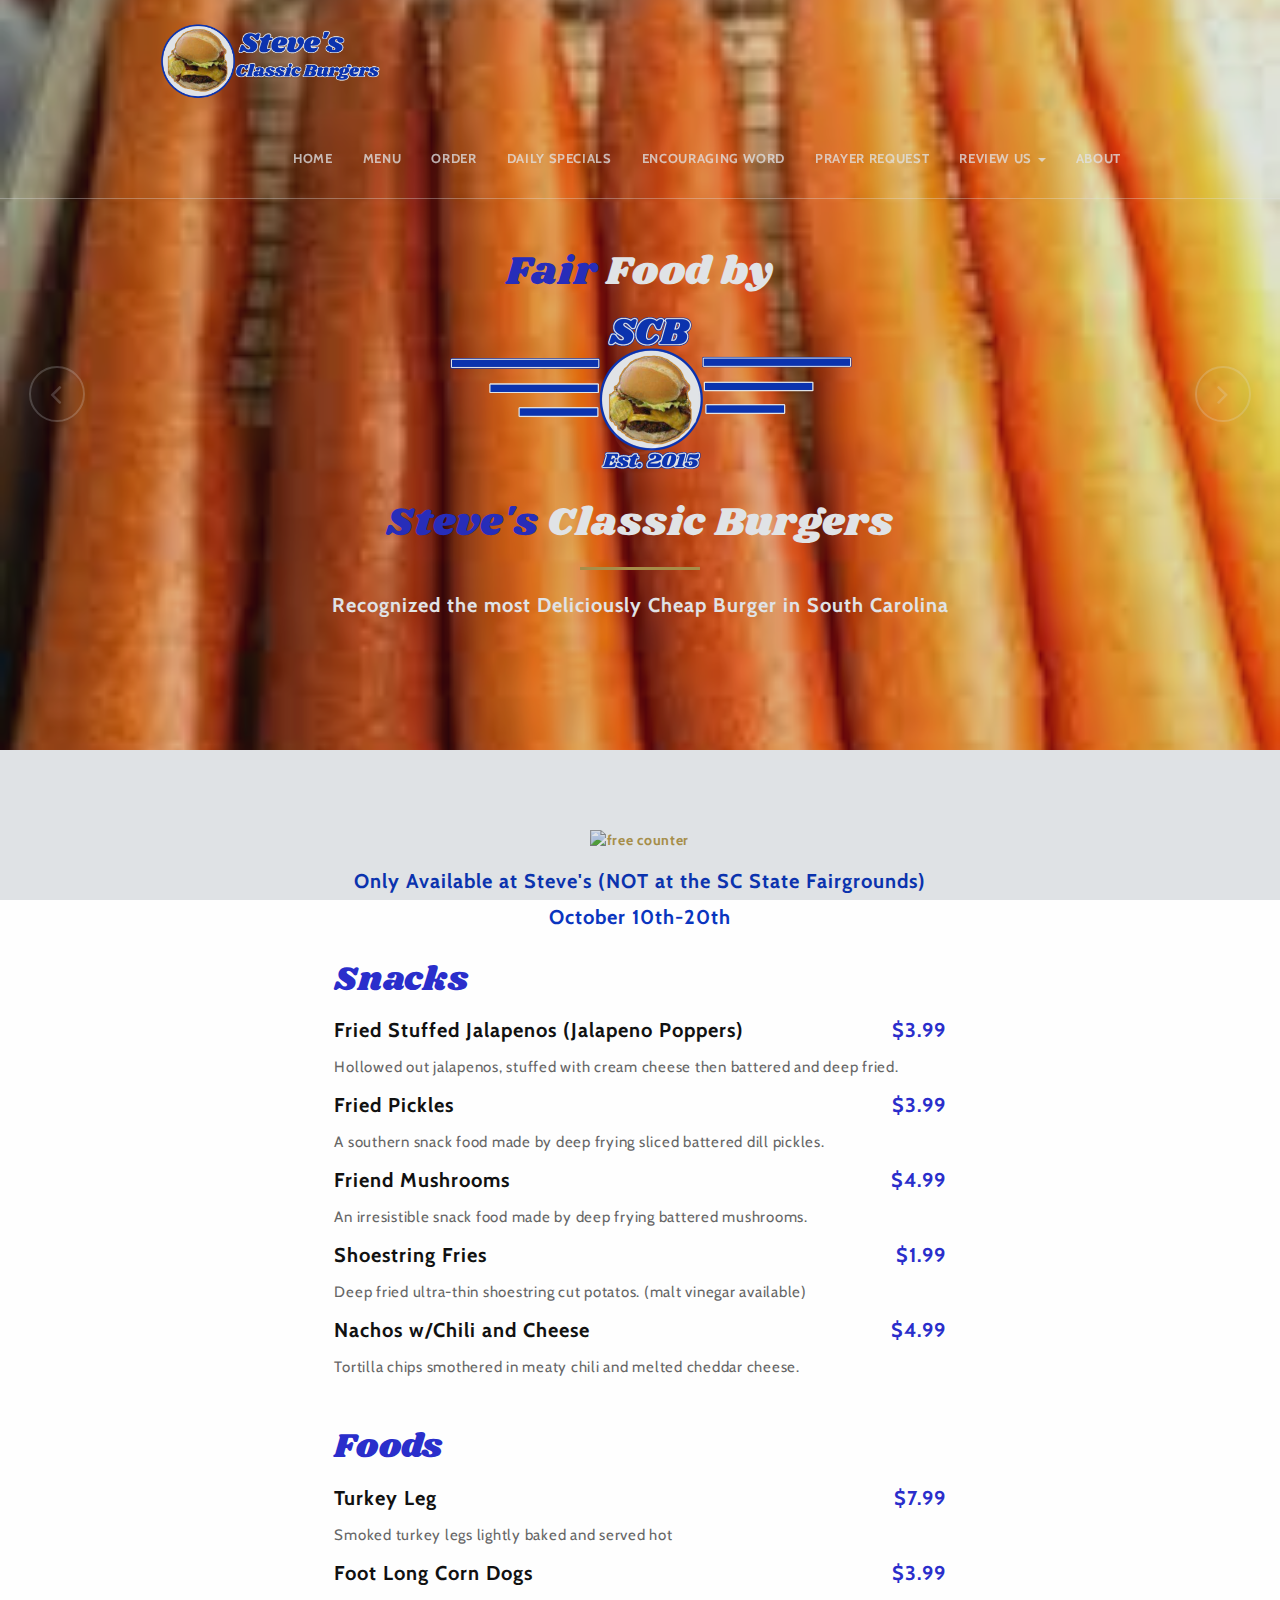
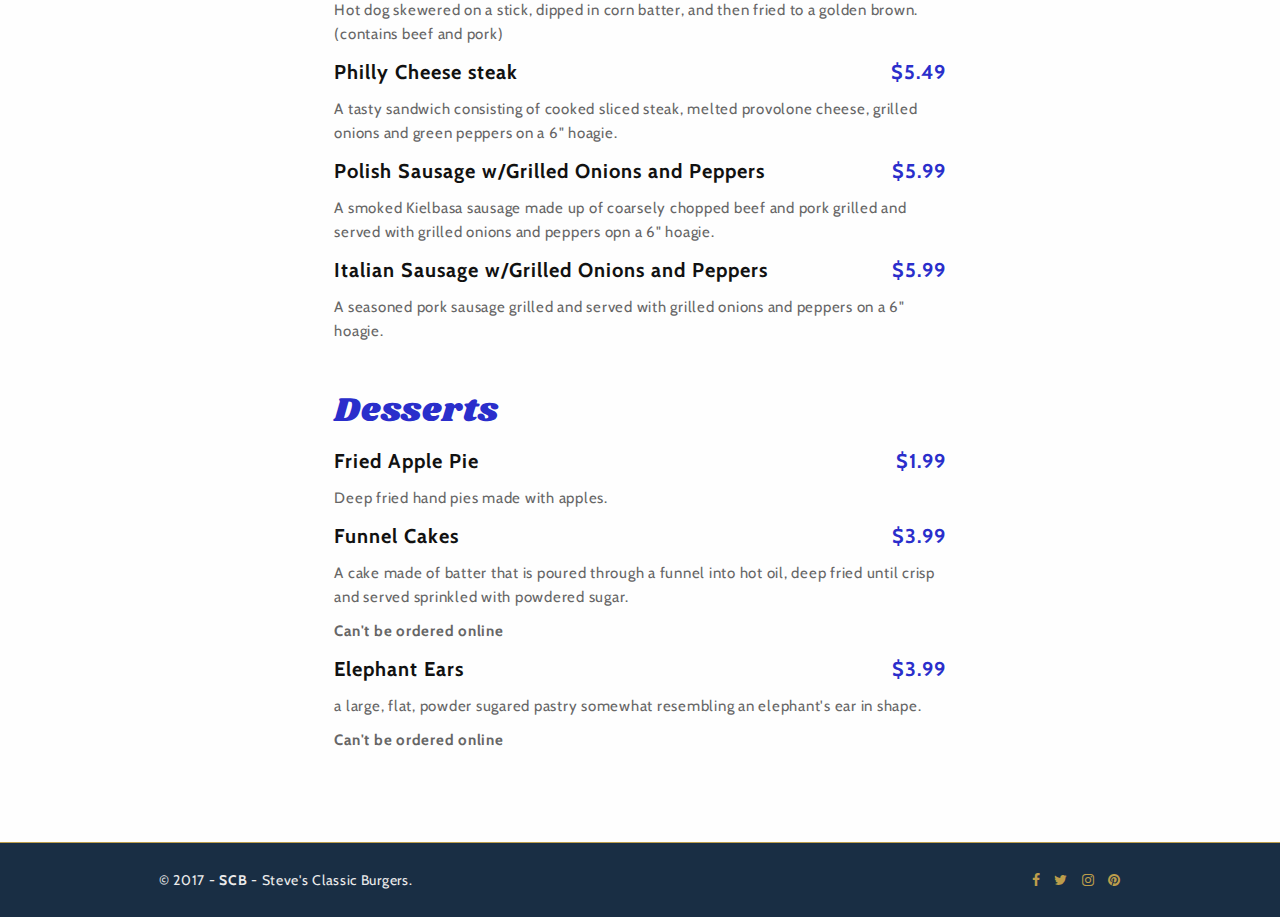
==== commit bb340628: "Update to add Fair food page and images" ====
--- a/fairfood.html
+++ b/fairfood.html
@@ -64,11 +64,11 @@
             </div><!-- / navbar-header -->
             <div class="navbar-collapse collapse">
                 <ul class="nav navbar-nav">
-                    <li><a href="./index.html" class="page-scroll">HOME</a></li>
-                    <li><a href="./index.html#menu" class="page-scroll">MENU</a></li>
+                    <li><a href="http://www.fairfoodmenu.com" class="page-scroll">HOME</a></li>
+                    <li><a href="http://www.fairfoodmenu.com/#menu" class="page-scroll">MENU</a></li>
                     <li><a href="https://us.orderspoon.com/STEVESCLASSICBURGERS" target="_blank">ORDER</a></li>
-                    <li><a href="./index.html#specials" class="page-scroll">DAILY SPECIALS</a></li>
-                    <li><a href="./index.html#encourage" class="page-scroll">ENCOURAGING WORD</a></li>
+                    <li><a href="http://www.stevesclassicburgers.com/index.html#specials" class="page-scroll">DAILY SPECIALS</a></li>
+                    <li><a href="http://www.stevesclassicburgers.com/index.html#encourage" class="page-scroll">ENCOURAGING WORD</a></li>
                     <li><a href="https://form.jotform.com/classicburgers/prayer-request-form" target="_blank">PRAYER REQUEST</a></li>
                     <li class="dropdown">
                         <a href="#" class="dropdown-toggle" data-toggle="dropdown" role="button" aria-expanded="false">REVIEW US <span class="caret"></span></a>
@@ -106,21 +106,7 @@
                 </div><!-- / container -->
             </div><!-- / slide 1 -->
 
-            <!-- slide 2 -->
-            <div class="item fairelephantear">
-                <div class="container">
-                    <div class="carousel-caption">
-                        <div class="row">
-                            <div class="col-md-12 slider-content">
-                                <h2 class="slide-title fadeInDown animated second space-top-30"><span class="text-primary">Fair</span> Food by</h2>
-                                <img src="images/scb/menuscblogo.png" alt="" class="animated fadeInDown first">
-                                <h2 class="slide-title fadeInUp animated second space-top-30"><span class="text-primary">Fresh</span> Food</h2>
-                                <div class="separator-line-center-2x primary-bg-color animated fadeInDown third"></div>
-                            </div><!-- slider-content -->
-                        </div><!-- / row -->
-                    </div><!-- / carousel-caption -->
-                </div><!-- / container -->
-            </div><!-- / slide 2 -->
+
 
             <!-- slide 3 -->
             <div class="item fairfriedpickles">
@@ -236,7 +222,22 @@
     <div class="container">
         <div class="row">
             <div class="col-md-12 menu-items" align="center">
+                <!-- Start of CuterCounter Code -->
+                <a href="http://www.cutercounter.com/" target="_blank">
+                    <img src="http://www.cutercounter.com/hit.php?id=25048&nd=6&style=78" border="0" style="height: 20px;width: 100px" alt="free counter">
+                </a>
+                <!-- End of CuterCounter Code -->
+            </div>
+        </div>
+        <br />
+        <div class="row">
+            <div class="col-md-12 menu-items" align="center">
                 <h5><b style="color: #0a35bf">Only Available at Steve's (NOT at the SC State Fairgrounds)</b></h5>
+            </div>
+        </div>
+        <div class="row">
+            <div class="col-md-12 menu-items" align="center">
+                <h5><b style="color: #0a35bf">October 10th-20th</b></h5>
             </div>
         </div>
         <br />
@@ -281,8 +282,10 @@
                 <p class="food-text">Deep fried hand pies made with apples.</p>
                 <h5 class="food-title">Funnel Cakes<span class="pull-right food-price text-primary">$3.99</span></h5>
                 <p class="food-text">A cake made of batter that is poured through a funnel into hot oil, deep fried until crisp and served sprinkled with powdered sugar.</p>
+                <p class="food-text"><b>Can't be ordered online</b></p>
                 <h5 class="food-title">Elephant Ears<span class="pull-right food-price text-primary">$3.99</span></h5>
                 <p class="food-text">a large, flat, powder sugared pastry somewhat resembling an elephant's ear in shape.</p>
+                <p class="food-text"><b>Can't be ordered online</b></p>
             </div><!-- / menu-items -->
 
 
@@ -369,4 +372,4 @@
 
 </body>
 
-</html>+</html>
--- a/css/style.css
+++ b/css/style.css
@@ -3019,9 +3019,9 @@
 #slider .faircorndogs {
   background-image: url("../assets/fairfoodimgs/corndogs.png");
 }
-#slider .fairelephantear {
-  background-image: url("../assets/fairfoodimgs/elephantear.jpg");
-}
+/*#slider .fairelephantear {*/
+  /*background-image: url("../assets/fairfoodimgs/elephantear.jpg");*/
+/*}*/
 #slider .fairfriedpickles {
   background-image: url("../assets/fairfoodimgs/friedpickkes.jpg");
 }
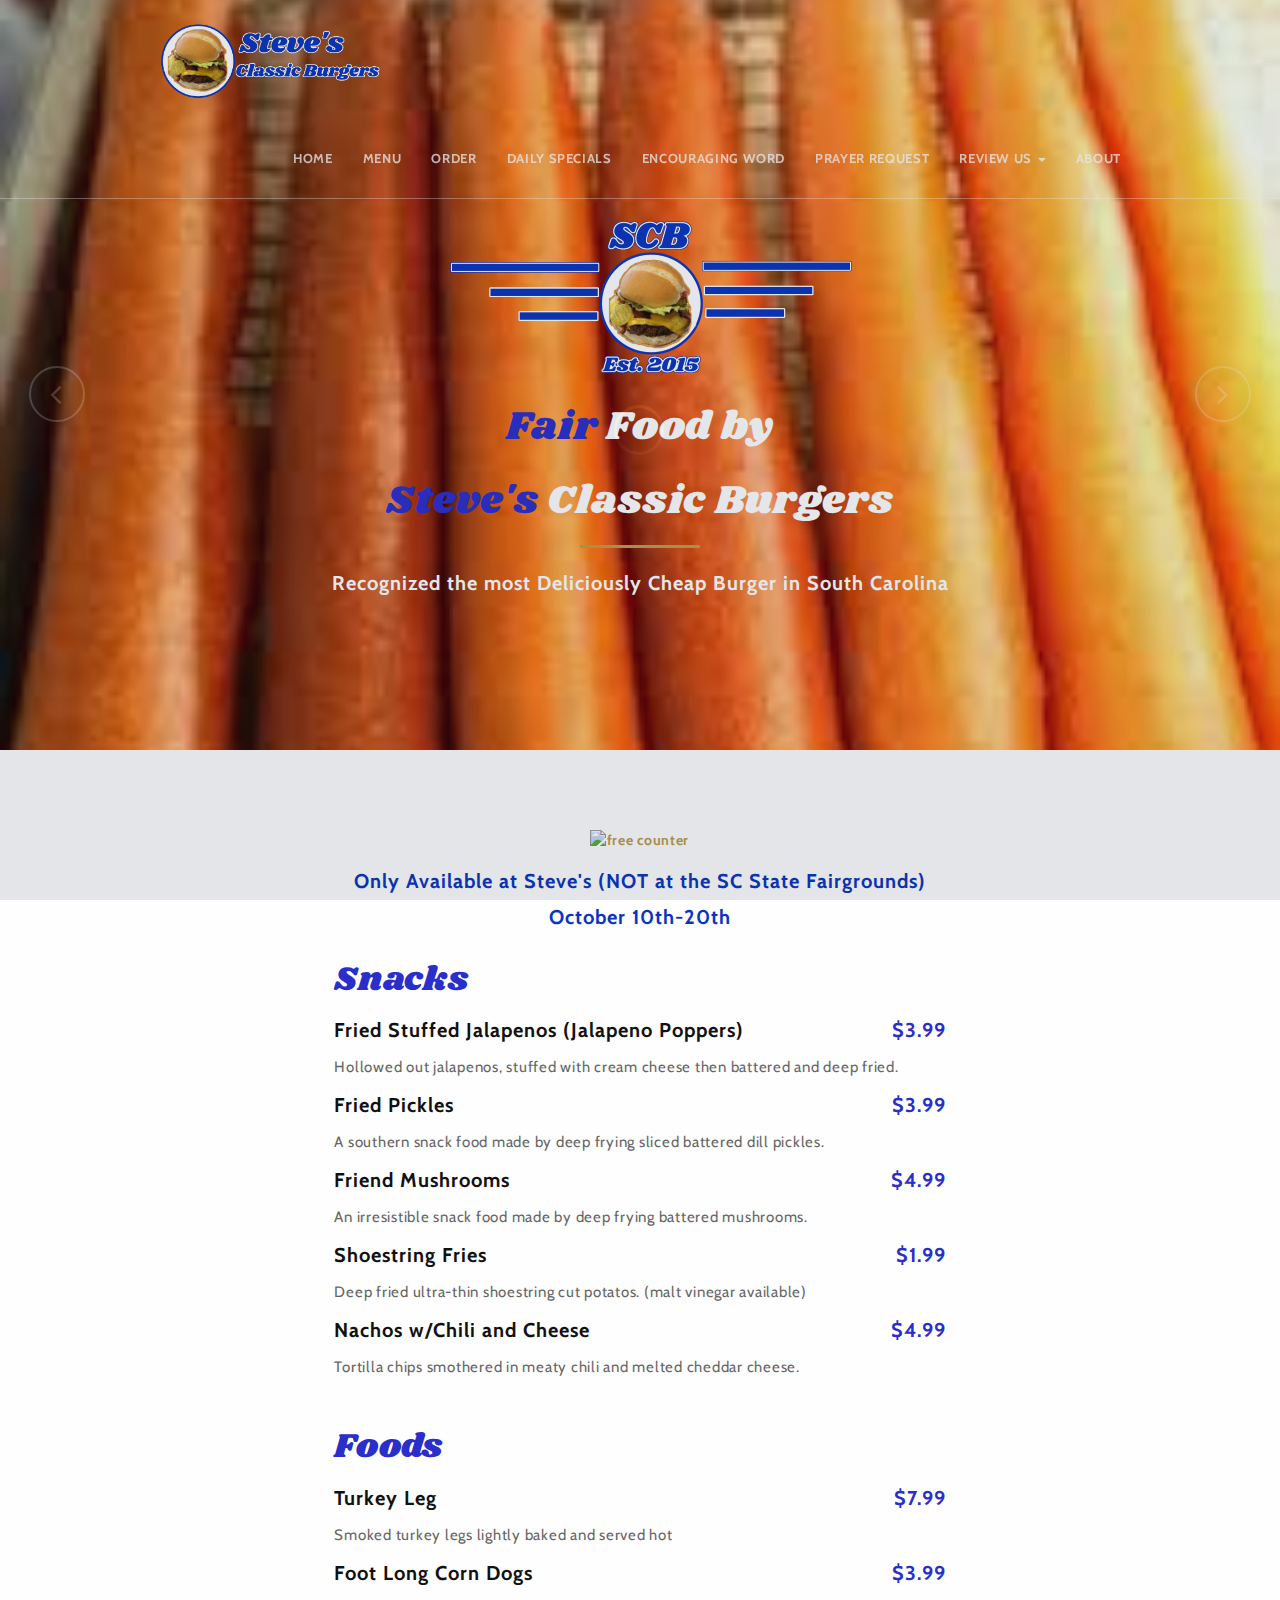
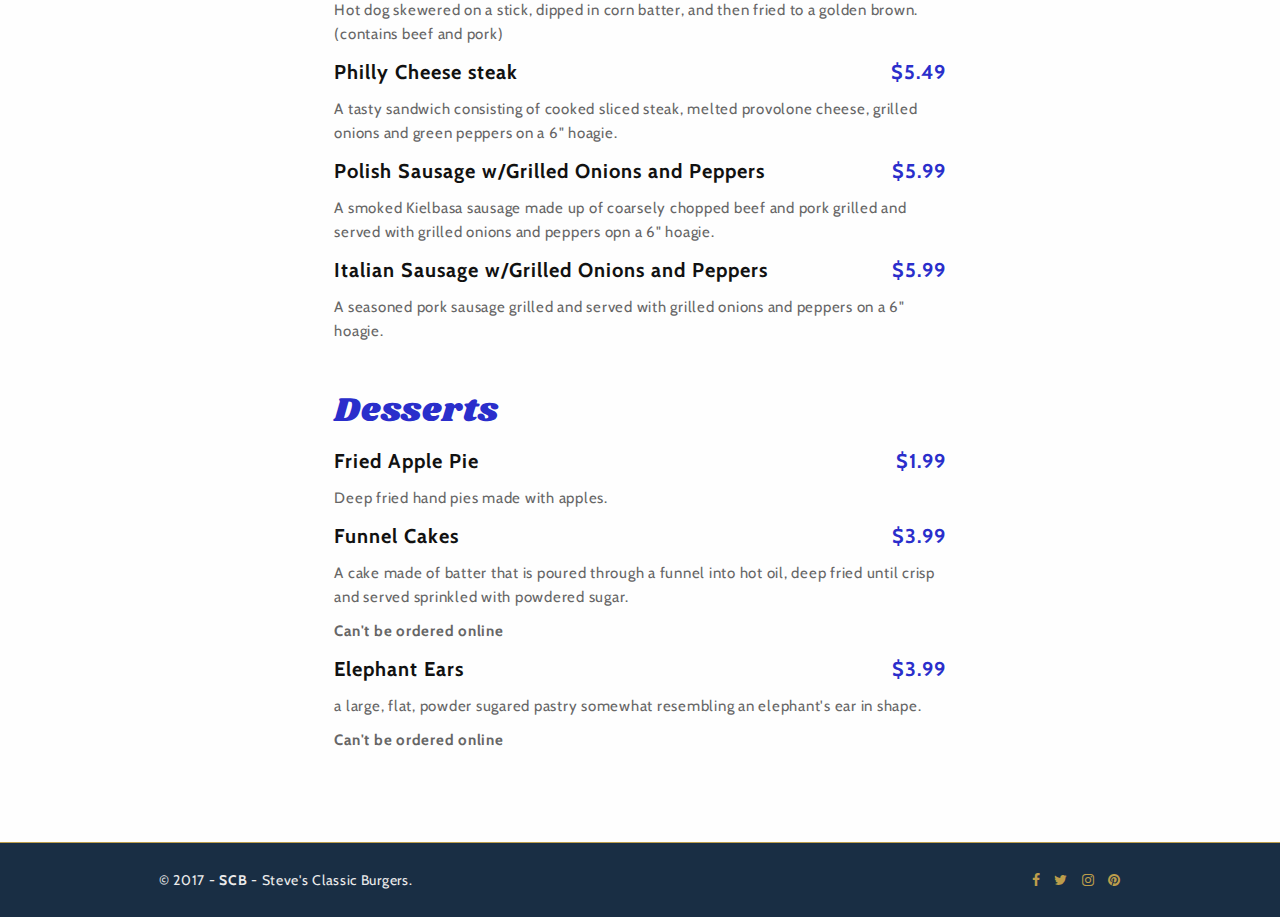
==== commit ed88e1fd: "Minor updates per Steve's request" ====
--- a/fairfood.html
+++ b/fairfood.html
@@ -95,8 +95,8 @@
                     <div class="carousel-caption">
                         <div class="row">
                             <div class="col-md-12 slider-content">
-                                <h2 class="slide-title fadeInDown animated second space-top-30"><span class="text-primary">Fair</span> Food by</h2>
-                                <img src="images/scb/menuscblogo.png" alt="" class="animated fadeInDown first">
+                                <img src="images/scb/menuscblogo.png" alt="" class="animated fadeInDown first">
+                                <h2 class="slide-title fadeInDown animated second space-top-30"><span class="text-primary">Fair</span> Food by</h2>
                                 <h2 class="slide-title fadeInUp animated second space-top-30"><span class="text-primary">Steve's</span> Classic Burgers</h2>
                                 <div class="separator-line-center-2x primary-bg-color animated fadeInDown third"></div>
                                 <p class="slide-text flipInX animated third"><a href="https://blog.cheapism.com/best-cheap-burgers-in-america-15292/#image=41" style="color: #ffffff">Recognized the most Deliciously Cheap Burger in South Carolina</a></p>
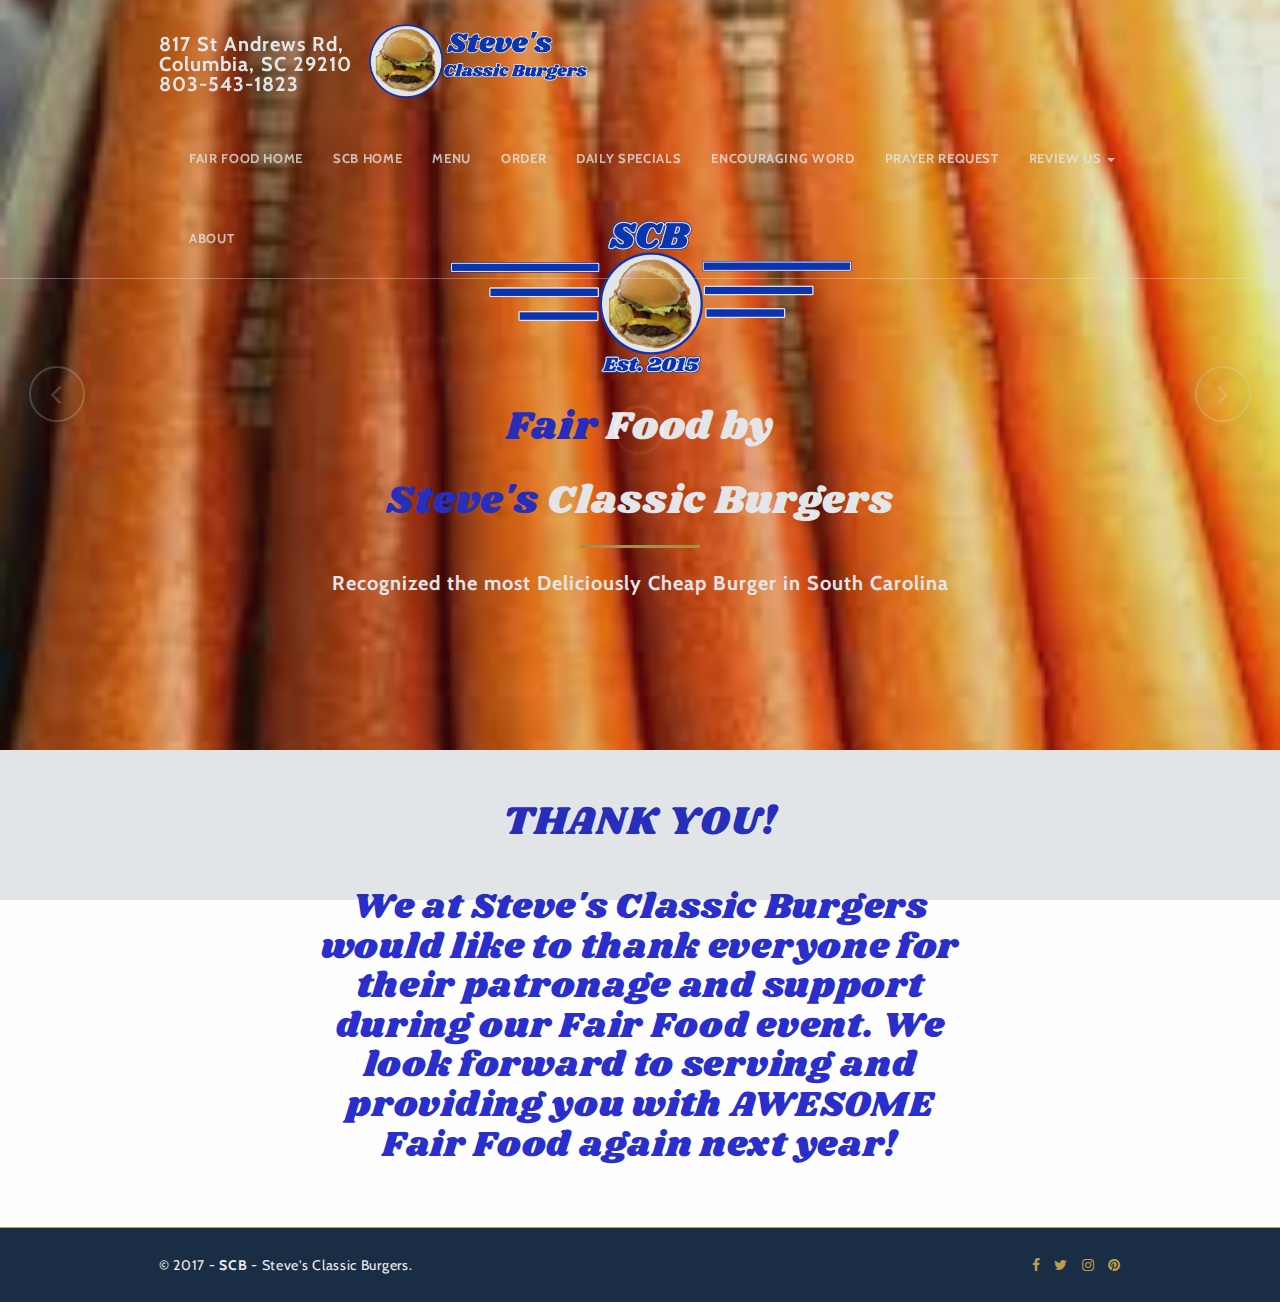
==== commit 7c6202bb: "Added thank you page for the ending of the event" ====
--- a/fairfood.html
+++ b/fairfood.html
@@ -55,16 +55,19 @@
             <div class="navbar-header">
                 <button type="button" class="navbar-toggle collapsed" data-toggle="collapse" data-target=".navbar-collapse">
                     <span class="sr-only">Toggle navigation</span>
-                    <span class="icon-bar"></span>
-                    <span class="icon-bar"></span>
-                    <span class="icon-bar"></span>
                 </button>
+
+                <a class="navbar-brand" href="#" >
+                    <div style="padding-top:15px;color:white;">817 St Andrews Rd,</div>
+                    <div style="color:white">Columbia, SC 29210</div>
+                    <div style="color:white">803-543-1823</div>
+                </a>
                 <a class="navbar-brand" href="#"><img src="images/scb/steveslogo.png" alt="logo" class="inline-logo"> <img src="images/scb/steveslogo.png" alt="logo" class="collapsed-logo"></a>
-
             </div><!-- / navbar-header -->
             <div class="navbar-collapse collapse">
                 <ul class="nav navbar-nav">
-                    <li><a href="http://www.fairfoodmenu.com" class="page-scroll">HOME</a></li>
+                    <li><a href="http://www.fairfoodmenu.com" class="page-scroll">FAIR FOOD HOME</a></li>
+                    <li><a href="http://www.stevesclassicburgers.com" class="page-scroll">SCB HOME</a></li>
                     <li><a href="http://www.fairfoodmenu.com/#menu" class="page-scroll">MENU</a></li>
                     <li><a href="https://us.orderspoon.com/STEVESCLASSICBURGERS" target="_blank">ORDER</a></li>
                     <li><a href="http://www.stevesclassicburgers.com/index.html#specials" class="page-scroll">DAILY SPECIALS</a></li>
@@ -217,83 +220,16 @@
 <!-- / header -->
 
 <!-- content -->
-
-<section id="menu">
-    <div class="container">
-        <div class="row">
-            <div class="col-md-12 menu-items" align="center">
-                <!-- Start of CuterCounter Code -->
-                <a href="http://www.cutercounter.com/" target="_blank">
-                    <img src="http://www.cutercounter.com/hit.php?id=25048&nd=6&style=78" border="0" style="height: 20px;width: 100px" alt="free counter">
-                </a>
-                <!-- End of CuterCounter Code -->
-            </div>
-        </div>
-        <br />
-        <div class="row">
-            <div class="col-md-12 menu-items" align="center">
-                <h5><b style="color: #0a35bf">Only Available at Steve's (NOT at the SC State Fairgrounds)</b></h5>
-            </div>
-        </div>
-        <div class="row">
-            <div class="col-md-12 menu-items" align="center">
-                <h5><b style="color: #0a35bf">October 10th-20th</b></h5>
-            </div>
-        </div>
-        <br />
-        <div class="row">
-            <div class="col-md-8 col-md-offset-2 menu-items">
-                <h3 class="text-primary">Snacks</h3>
-                <h5 class="food-title">Fried Stuffed Jalapenos (Jalapeno Poppers)<span class="pull-right food-price text-primary">$3.99</span></h5>
-                <p class="food-text">Hollowed out jalapenos, stuffed with cream cheese then battered and deep fried.</p>
-                <h5 class="food-title">Fried Pickles<span class="pull-right food-price text-primary">$3.99</span></h5>
-                <p class="food-text">A southern snack food made by deep frying sliced battered dill pickles.</p>
-                <h5 class="food-title">Friend Mushrooms<span class="pull-right food-price text-primary">$4.99</span></h5>
-                <p class="food-text">An irresistible snack food made by deep frying battered mushrooms.</p>
-                <h5 class="food-title">Shoestring Fries<span class="pull-right food-price text-primary">$1.99</span></h5>
-                <p class="food-text">Deep fried ultra-thin shoestring cut potatos. (malt vinegar available)</p>
-                <h5 class="food-title">Nachos w/Chili and Cheese<span class="pull-right food-price text-primary">$4.99</span></h5>
-                <p class="food-text">Tortilla chips smothered in meaty chili and melted cheddar cheese.</p>
-            </div><!-- / menu-items -->
-        </div><!-- / row -->
-        <br />
-        <br />
-        <div class="row">
-            <div class="col-md-8 col-md-offset-2 menu-items">
-                <h3 class="text-primary">Foods</h3>
-                <h5 class="food-title">Turkey Leg<span class="pull-right food-price text-primary">$7.99</span></h5>
-                <p class="food-text">Smoked turkey legs lightly baked and served hot</p>
-                <h5 class="food-title">Foot Long Corn Dogs<span class="pull-right food-price text-primary">$3.99</span></h5>
-                <p class="food-text">Hot dog skewered on a stick, dipped in corn batter, and then fried to a golden brown. (contains beef and pork)</p>
-                <h5 class="food-title">Philly Cheese steak<span class="pull-right food-price text-primary">$5.49</span></h5>
-                <p class="food-text">A tasty sandwich consisting of cooked sliced steak, melted provolone cheese, grilled onions and green peppers on a 6" hoagie.</p>
-                <h5 class="food-title">Polish Sausage w/Grilled Onions and Peppers<span class="pull-right food-price text-primary">$5.99</span></h5>
-                <p class="food-text">A smoked Kielbasa sausage made up of coarsely chopped beef and pork grilled and served with grilled onions and peppers opn a 6" hoagie.</p>
-                <h5 class="food-title">Italian Sausage w/Grilled Onions and Peppers<span class="pull-right food-price text-primary">$5.99</span></h5>
-                <p class="food-text">A seasoned pork sausage grilled and served with grilled onions and peppers on a 6" hoagie.</p>
-            </div><!-- / menu-items -->
-        </div><!-- / row -->
-        <br />
-        <br />
-        <div class="row">
-            <div class="col-md-8 col-md-offset-2 menu-items">
-                <h3 class="text-primary">Desserts</h3>
-                <h5 class="food-title">Fried Apple Pie<span class="pull-right food-price text-primary">$1.99</span></h5>
-                <p class="food-text">Deep fried hand pies made with apples.</p>
-                <h5 class="food-title">Funnel Cakes<span class="pull-right food-price text-primary">$3.99</span></h5>
-                <p class="food-text">A cake made of batter that is poured through a funnel into hot oil, deep fried until crisp and served sprinkled with powdered sugar.</p>
-                <p class="food-text"><b>Can't be ordered online</b></p>
-                <h5 class="food-title">Elephant Ears<span class="pull-right food-price text-primary">$3.99</span></h5>
-                <p class="food-text">a large, flat, powder sugared pastry somewhat resembling an elephant's ear in shape.</p>
-                <p class="food-text"><b>Can't be ordered online</b></p>
-            </div><!-- / menu-items -->
-
-
-        </div><!-- / row -->
-
-    </div><!-- / container -->
-</section>
-
+<div align="center" style="padding-top: 40px; padding-bottom: 40px; width: 50%; margin:auto;">
+        <p>
+            <h1 class="text-primary">THANK YOU!</h1>
+            <br />
+            <h2 class="text-primary">
+            We at Steve's Classic Burgers would like to thank everyone for their patronage and support during our Fair Food event.  We look forward to serving and providing you with AWESOME Fair Food again next year!
+            </h2>
+        </p>
+
+</div>
 
 
 
--- a/css/style.css
+++ b/css/style.css
@@ -2927,7 +2927,7 @@
 /* Min Widths */
 @media only screen and (min-width: 1300px) {
   .container {
-    width: 1300px !important;
+    width: 1500px !important;
   }
 }
 @media only screen and (min-width: 1230px) {
